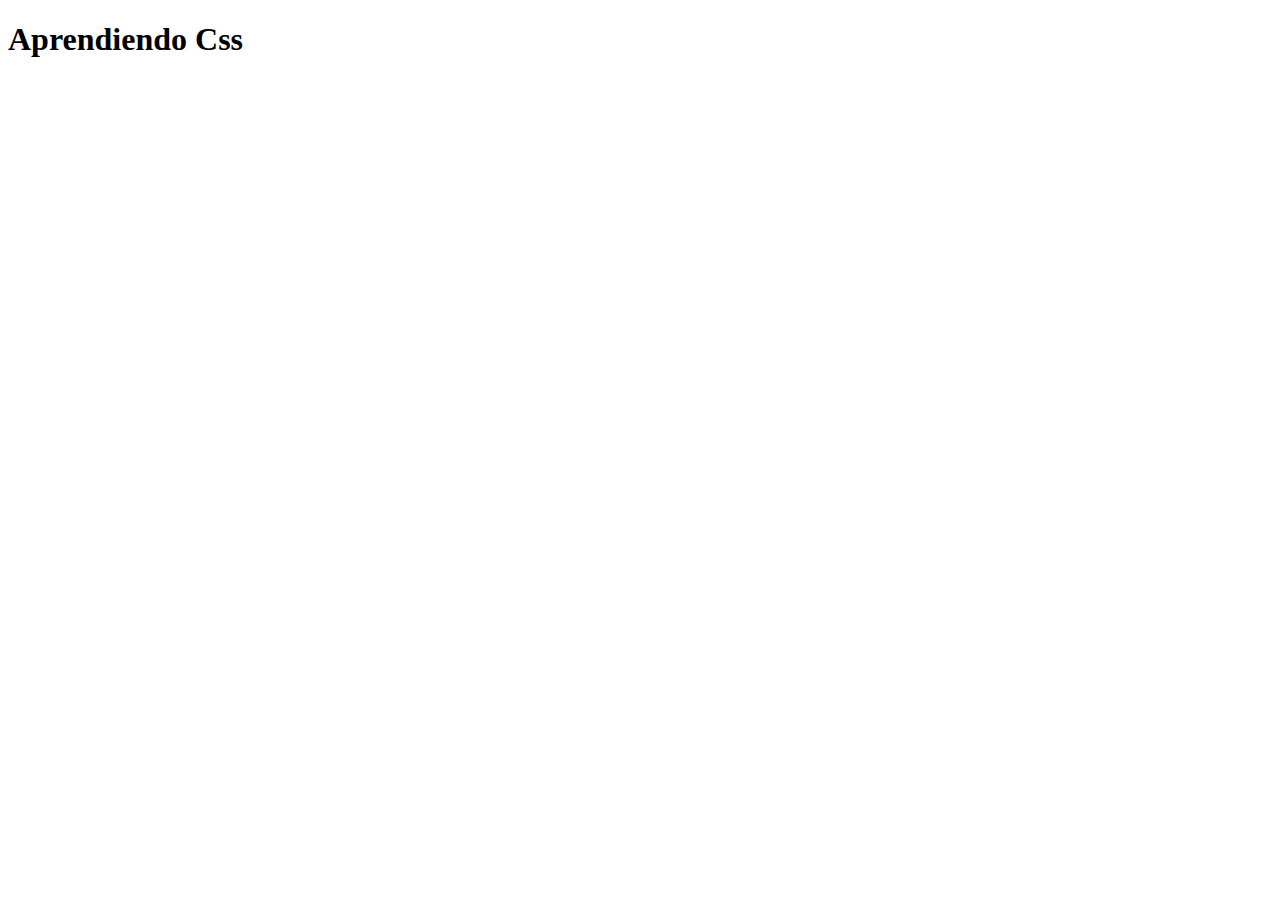
==== CSS/index.html @ 5d114463 "Ejercicios Dev" ====
<!DOCTYPE html>
<html lang="es">
<head>
    <meta charset="UTF-8">
    <meta http-equiv="X-UA-Compatible" content="IE=edge">
    <meta name="viewport" content="width=device-width, initial-scale=1.0">
    <title>Curso de CSS
    
    </title>
</head>
<body>
    <h1>Aprendiendo Css</h1>
</body>
</html>
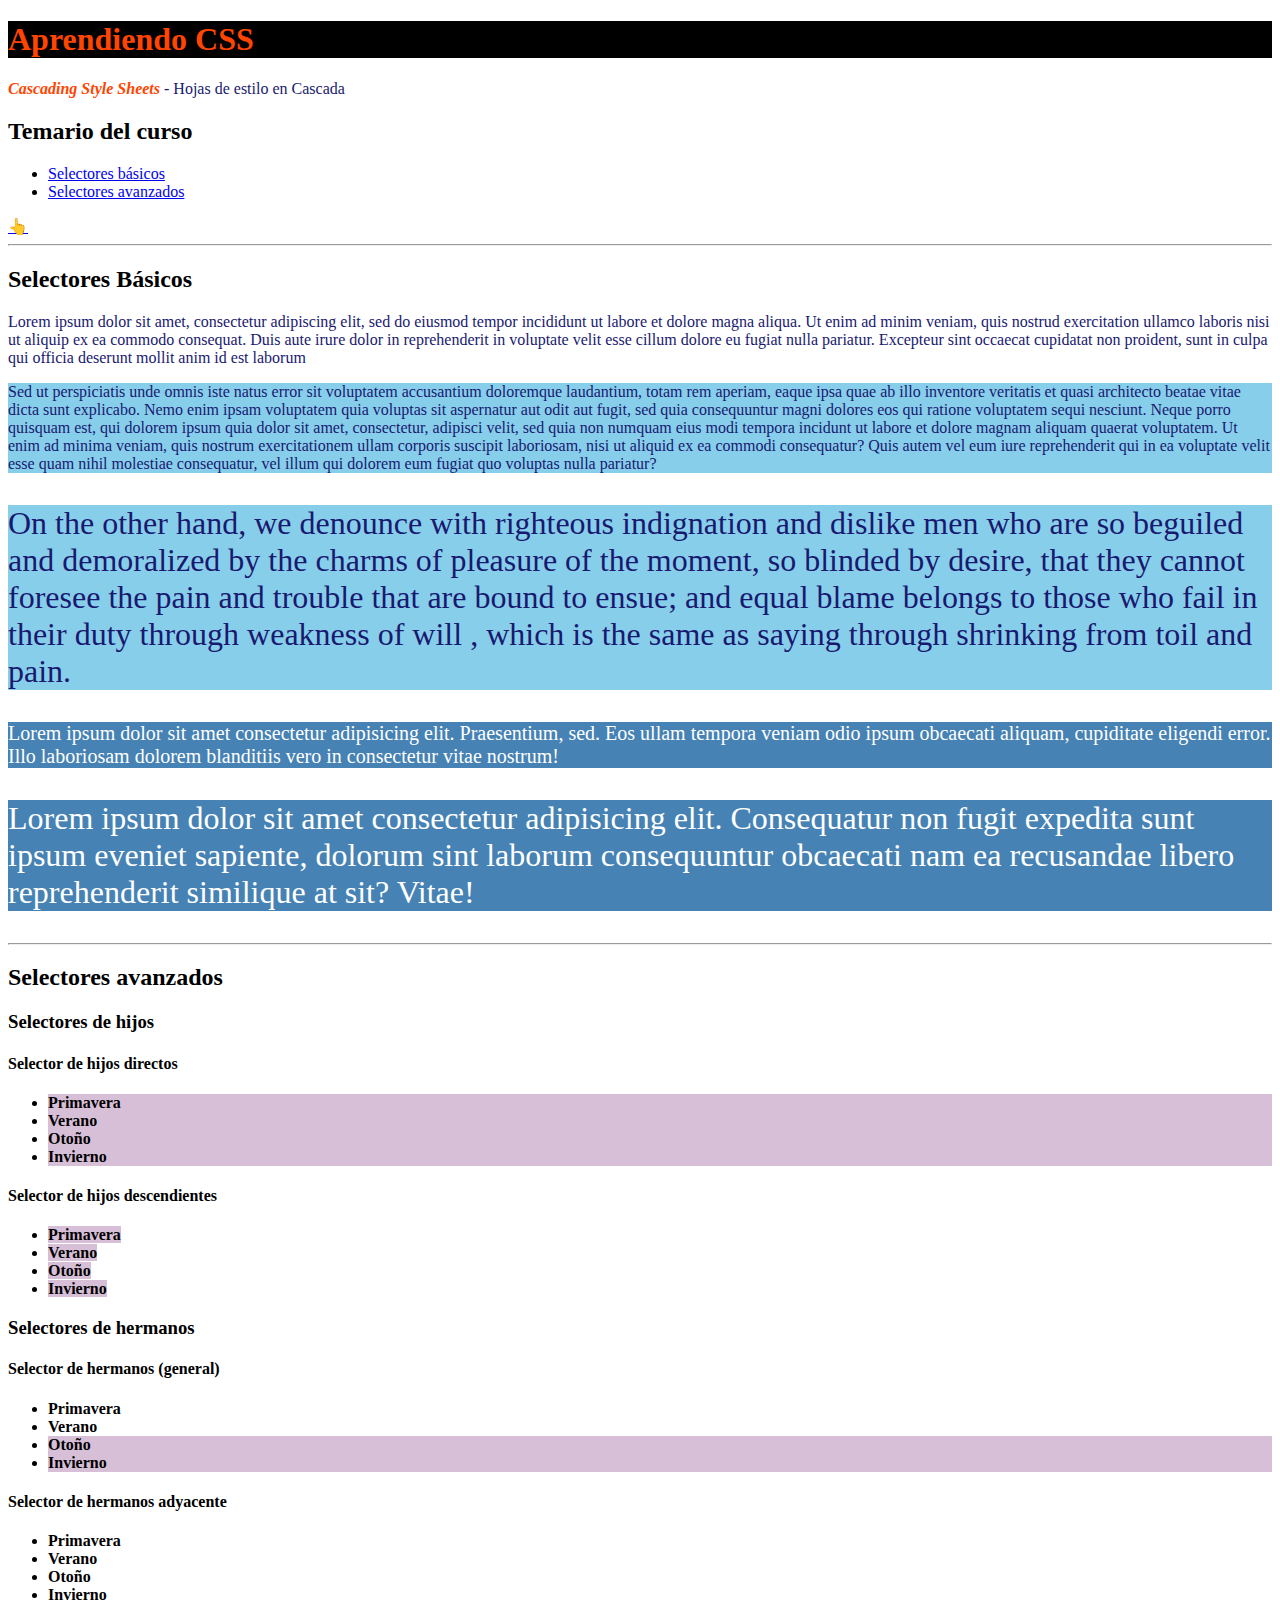
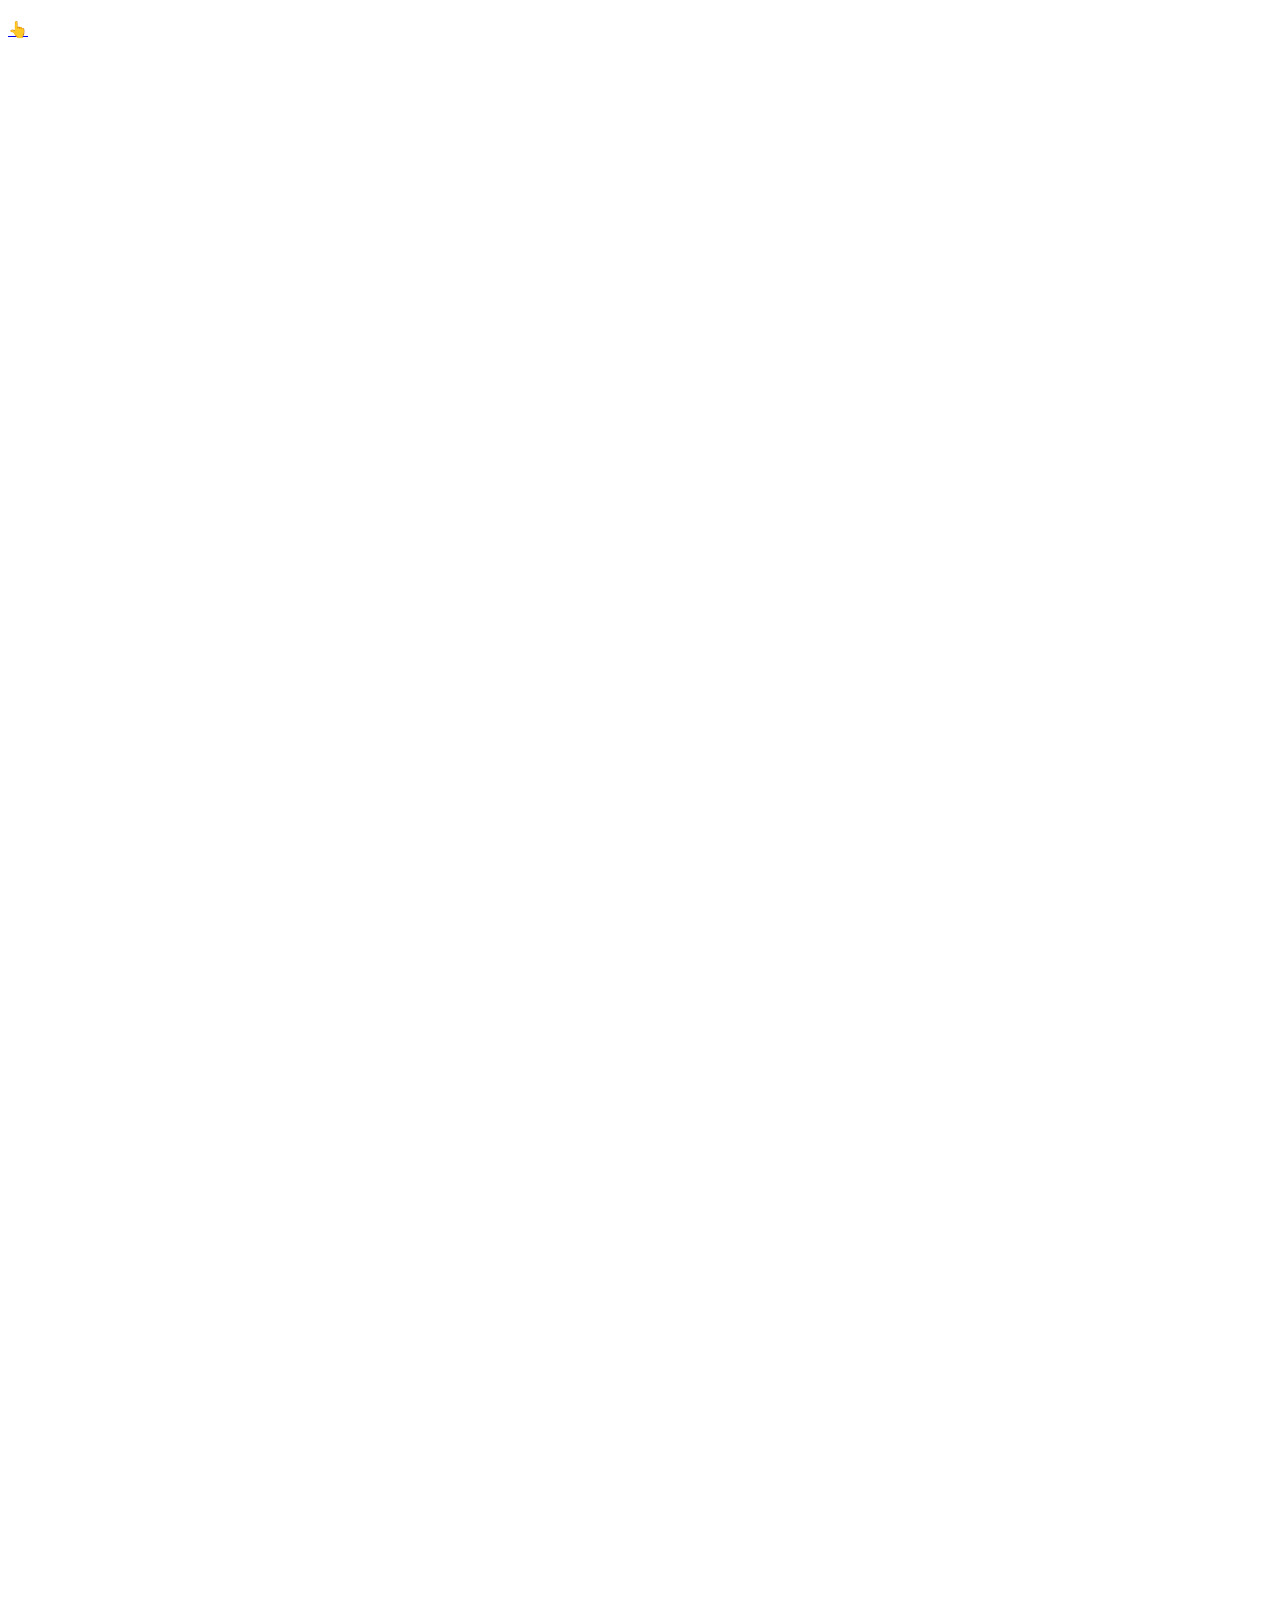
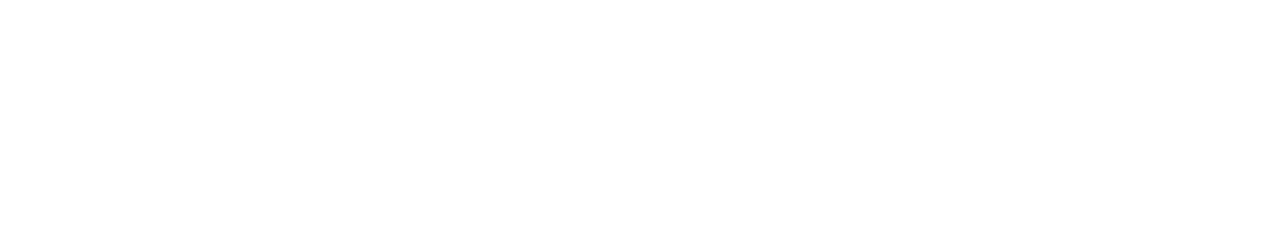
==== commit fb916ae0: "Ejercicios CSS" ====
--- a/CSS/index.html
+++ b/CSS/index.html
@@ -1,14 +1,112 @@
-<!DOCTYPE html>
-<html lang="es">
-<head>
-    <meta charset="UTF-8">
-    <meta http-equiv="X-UA-Compatible" content="IE=edge">
-    <meta name="viewport" content="width=device-width, initial-scale=1.0">
-    <title>Curso de CSS
+    <!DOCTYPE html>
+    <html lang="es">
+    <head>
+        <meta charset="UTF-8">
+        <meta http-equiv="X-UA-Compatible" content="IE=edge">
+        <meta name="viewport" content="width=device-width, initial-scale=1.0">
+        <!--Hoja externa-->
+        <title>Curso de CSS</title>
+        <link rel="stylesheet" href="Css/Styles.css">
+        
+       <!-- <style>
+            h1{
+                color: yellowgreen
+            }
+            Para estilos predefinidos -- mala práctica -- 
+            -- buena práctica -- hacer hoja de estilo externa = link rel=stylesheet href=hoja.css
+        </style> -->
+  
+    </head>
+
+    <body>
+        <article id="temario-css">
+            <h1>Aprendiendo CSS</h1>
+            <!--En linea-->
+                <p><i style="font-weight: bold; color:orangered">Cascading Style Sheets</i> - Hojas de estilo en Cascada</p>
+            <h2>Temario del curso</h2>
+            <ul>
+                <li> <a href="index.html#selectores-basicos">Selectores básicos</a></li>
+                <li> <a href="index.html#selectores-avanzados">Selectores avanzados</a></li>
+            </ul>
+
+            <a href="index.html#temario-css">👆</a>
+        </article>
+
+    <hr> <!--Esta etiqueta divide temas en un doc HTML-->
     
-    </title>
-</head>
-<body>
-    <h1>Aprendiendo Css</h1>
-</body>
-</html>+        <article id="selectores-basicos">
+            <h2>Selectores Básicos</h2>
+            <p>Lorem ipsum dolor sit amet, consectetur adipiscing elit, sed do eiusmod tempor incididunt ut labore et dolore magna aliqua. 
+            Ut enim ad minim veniam, quis nostrud exercitation ullamco laboris nisi ut aliquip ex ea commodo consequat. 
+            Duis aute irure dolor in reprehenderit in voluptate velit esse cillum dolore eu fugiat nulla pariatur. 
+            Excepteur sint occaecat cupidatat non proident, sunt in culpa qui officia deserunt mollit anim id est laborum</p>
+
+            <p id="parrafo-dos">Sed ut perspiciatis unde omnis iste natus error sit voluptatem accusantium doloremque laudantium, totam rem aperiam, 
+            eaque ipsa quae ab illo inventore veritatis et quasi architecto beatae vitae dicta sunt explicabo. 
+            Nemo enim ipsam voluptatem quia voluptas sit aspernatur aut odit aut fugit, sed quia consequuntur magni dolores eos qui ratione 
+            voluptatem sequi nesciunt. Neque porro quisquam est, qui dolorem ipsum quia dolor sit amet, consectetur, adipisci velit, 
+            sed quia non numquam eius modi tempora incidunt ut labore et dolore magnam aliquam quaerat voluptatem. Ut enim ad minima veniam, 
+            quis nostrum exercitationem ullam corporis suscipit laboriosam, nisi ut aliquid ex ea commodi consequatur? 
+            Quis autem vel eum iure reprehenderit qui in ea voluptate velit esse quam nihil molestiae consequatur, 
+            vel illum qui dolorem eum fugiat quo voluptas nulla pariatur?</p>
+        
+            <p class="text-32 bg-skyblue">On the other hand, we denounce with righteous indignation and dislike men who are so beguiled and demoralized by
+             the charms of pleasure of the moment, so blinded by desire, that they cannot foresee the pain and trouble that are bound to ensue; 
+             and equal blame belongs to those who fail in their duty through weakness of will
+            , which is the same as saying through shrinking from toil and pain.</p>
+            
+            <p class="text-20 bg-steelblue text-white">Lorem ipsum dolor sit amet consectetur adipisicing elit. Praesentium, sed. Eos ullam tempora 
+            veniam odio ipsum obcaecati aliquam, 
+            cupiditate eligendi error. Illo laboriosam dolorem blanditiis vero in consectetur vitae nostrum!</p>
+        
+            <p class="text-32 bg-steelblue text-white"> Lorem ipsum dolor sit amet consectetur adipisicing elit. Consequatur non fugit expedita 
+            sunt ipsum eveniet sapiente, dolorum sint laborum consequuntur obcaecati nam ea recusandae libero reprehenderit similique at sit? 
+            Vitae!</p>
+         </article>
+        
+        <hr>
+
+        <article id="selectores-avanzados">
+            <h2>Selectores avanzados</h2>
+            <h3>Selectores de hijos</h3>
+            <h4>Selector de hijos directos</h4>
+            <ul class="hijos-directos">
+                <li><b>Primavera</b></li>
+                <li><b>Verano</b></li>
+                <li><b>Otoño</b></li>
+                <li><b>Invierno</b></li>
+            </ul>
+
+            <h4>Selector de hijos descendientes</h4>
+            <ul class="hijos-descendientes">
+            <li><b>Primavera</b></li>
+            <li><b>Verano</b></li>
+            <li><b>Otoño</b></li>
+            <li><b>Invierno</b></li>
+            </ul>
+
+            <h3>Selectores de hermanos</h3>
+            <h4>Selector de hermanos (general)</h4>
+            <ul>
+            <li><b>Primavera</b></li>
+            <li class="hermanos-general"><b>Verano</b></li>
+            <li><b>Otoño</b></li>
+            <li><b>Invierno</b></li>
+            </ul>
+
+            <h4>Selector de hermanos adyacente</h4>
+            <ul>
+            <li><b>Primavera</b></li>
+            <li class="hermanos-adyacente"><b>Verano</b></li>
+            <li><b>Otoño</b></li>
+            <li><b>Invierno</b></li>
+            </ul>
+
+
+            <a href="index.html#temario-css">👆</a>
+        </article>
+
+    <br><br><br><br><br><br><br><br><br><br><br><br><br><br><br><br><br><br><br><br><br><br><br><br><br><br><br><br><br><br><br><br><br><br><br><br><br><br><br><br><br><br><br><br><br><br><br><br><br><br><br><br><br><br><br><br><br><br><br><br><br><br><br><br><br><br><br><br><br><br><br><br><br><br><br><br><br><br><br><br><br><br><br><br><br><br><br><br><br><br><br><br><br><br><br><br><br><br><br><br>
+
+    </body>
+    </html>--- a/CSS/Css/Styles.css
+++ b/CSS/Css/Styles.css
@@ -0,0 +1,84 @@
+/*
+Regla Css consta de 2 partes 
+1) Selector - Etiquetas , etc 
+2) Bloque de declaraciones 
+- Atributos - atributo: valor;
+atributo-de-mas-de-dos-palabras; otro-valor*/
+
+/*son mala practica porque son bloqueantes cuando el navegador lee este tipo de instruccion */
+@import url(otra-hoja.css);
+
+
+
+/* 
+Selectores Básicos:
+1)Etiquetas - son elementos html
+2)ID - atributo id - #
+3)Clases - atributo class - (.)
+*/
+
+/* Etiquetas :
+*/
+
+
+html {
+    scroll-behavior: smooth;
+}
+
+       
+
+h1 {
+    color: orangered;
+    background-color: black;
+}
+
+p {
+    color: midnightblue;
+}
+
+/* Estilos con id - - se los considera un antiPatrón */
+
+#parrafo-dos{
+    background-color: skyblue;
+}
+
+/* Class - pueden reutilizar código CSS
+-- Podés ordenarlas por orden alfabético para tenerlas mas a mano */
+
+.bg-skyblue{
+    background-color: skyblue;
+}
+
+.bg-steelblue{
+    background-color: steelblue;
+}
+
+.text-20 {
+font-size: 20px;
+}
+
+.text-32{
+    font-size: 32px;
+}
+
+.text-white {
+    color: white;
+}
+
+.hijos-directos >li {
+    background-color: thistle;
+}
+
+.hijos-descendientes b {
+    background-color: thistle;
+}
+
+/*Los selectores de hermanos se aplican a elementos hermanos y POR DEBAJO del selector de referencia*/
+
+.hermanos-general ~ li {
+    background-color: thistle;
+}
+
+.hermanos-adyacentes + li {
+    background-color: thistle;
+}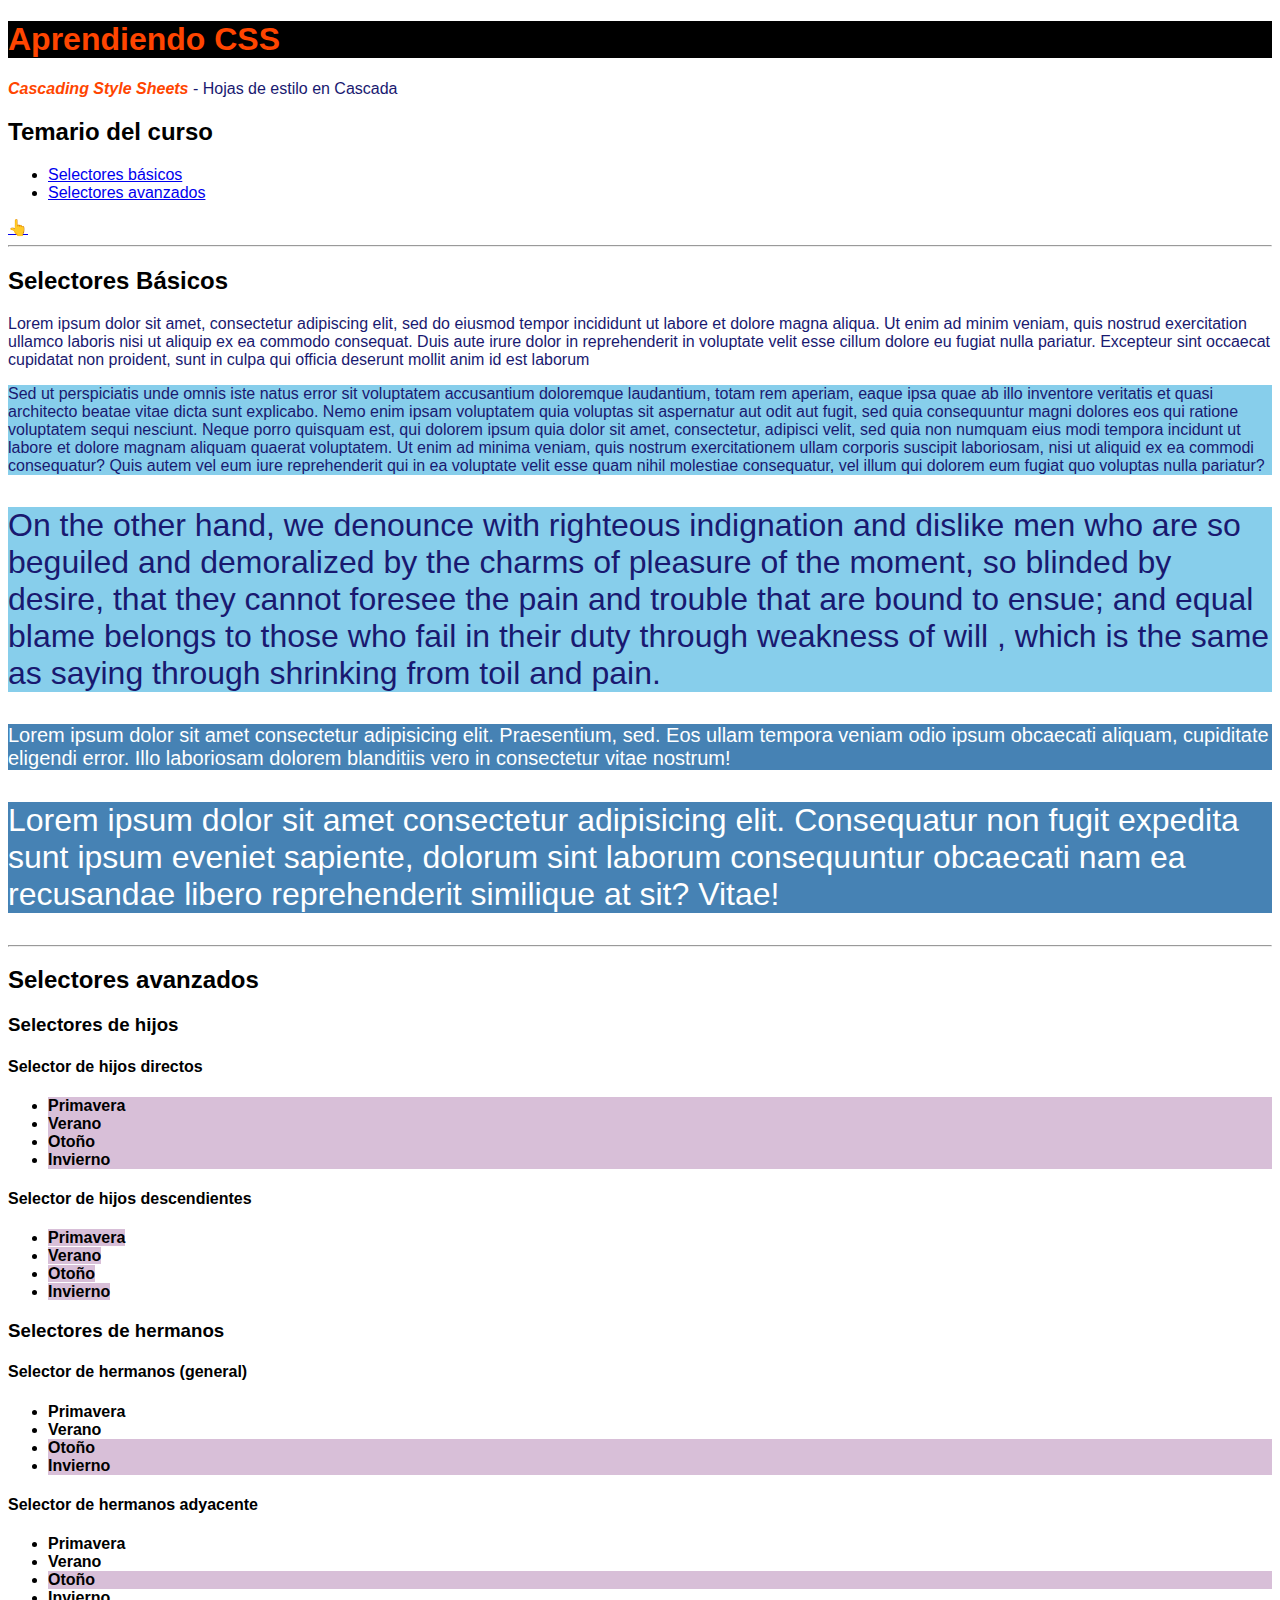
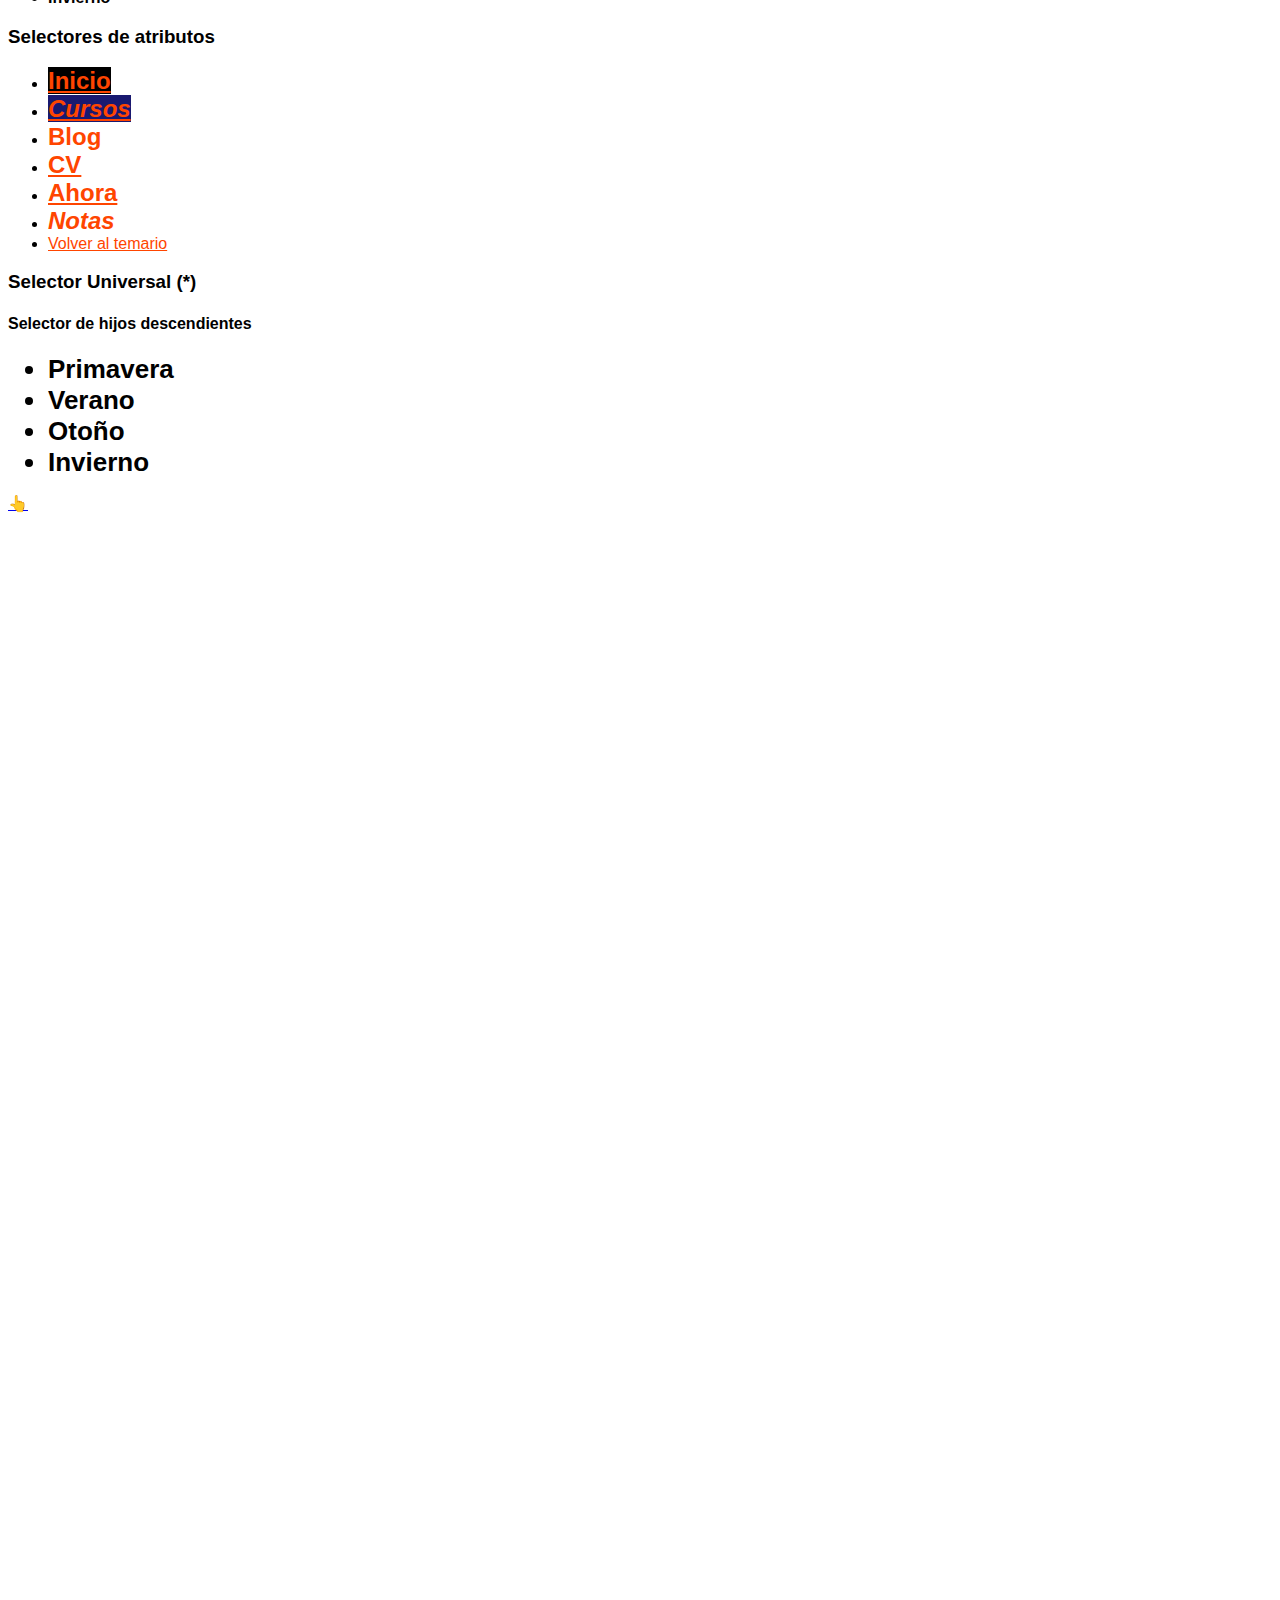
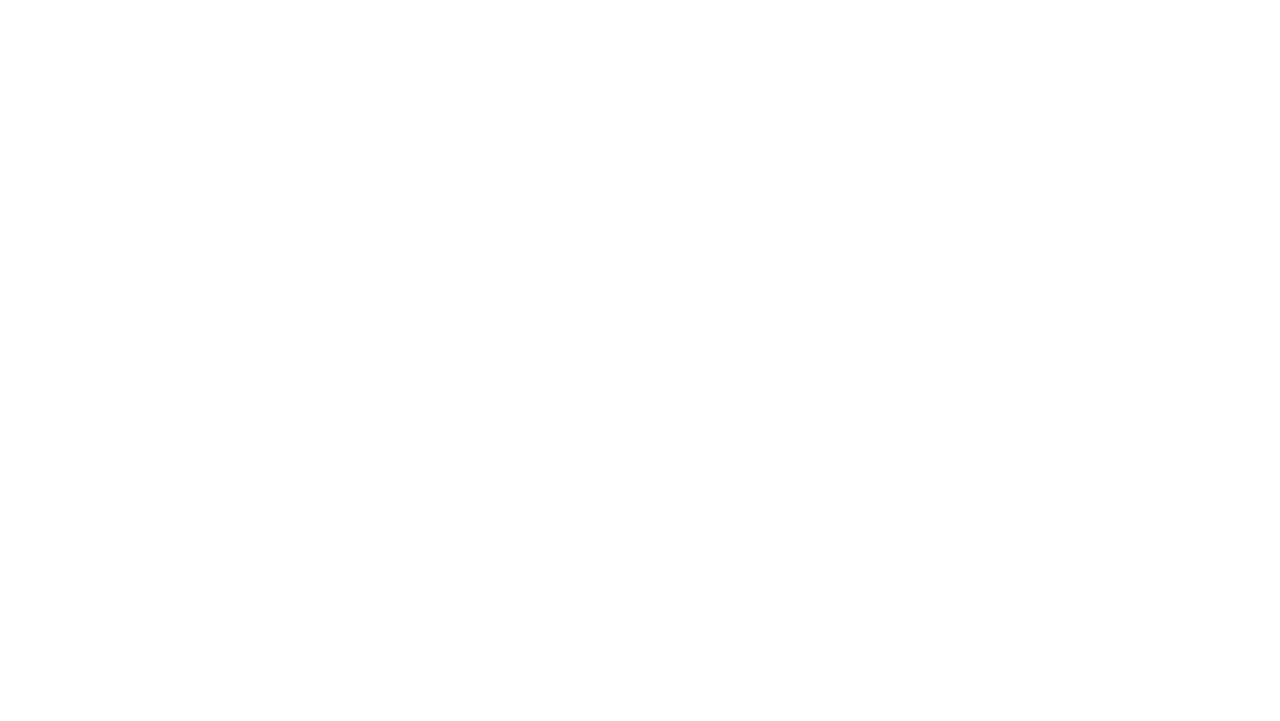
==== commit 2e571b90: "Ejercicios CSS" ====
--- a/CSS/index.html
+++ b/CSS/index.html
@@ -102,6 +102,28 @@
             <li><b>Invierno</b></li>
             </ul>
 
+            <h3>Selectores de atributos</h3>
+            <nav class="selectores-atributos">
+                <ul>
+                    <li><a href="https://jonmircha.com/" target="_blank">Inicio</a>
+                    <li><a class="menu-item cursos button" href="https://jonmircha.com/cursos" target="_blank">Cursos</a>
+                    <li><a href="http://jonmircha.com/blog" target="_blank">Blog</a>
+                    <li><a href="https://jonmircha.com/cv" target="_blank">CV</a>    
+                    <li><a class="menu item ahora button"href="https://jonmircha.com/ahora" target="_blank">Ahora</a>
+                    <li><a class="menu-item notas button"href="http://jonmircha.com/notas" target="_blank">Notas</a>
+                    <li><a href="index.html#temario-css">Volver al temario</a>
+                </ul>
+            </nav>
+            <h3>Selector Universal (*)</h3>
+            <h4>Selector de hijos descendientes</h4>
+                <ul class="selector-universal">
+                <li><b>Primavera</b></li>
+                <li><b>Verano</b></li>
+                <li><b>Otoño</b></li>
+                <li><b>Invierno</b></li>
+            </ul>
+
+
 
             <a href="index.html#temario-css">👆</a>
         </article>
--- a/CSS/Css/Styles.css
+++ b/CSS/Css/Styles.css
@@ -75,10 +75,66 @@
 
 /*Los selectores de hermanos se aplican a elementos hermanos y POR DEBAJO del selector de referencia*/
 
+/*General - todos los que estan por debajo*/
+
 .hermanos-general ~ li {
     background-color: thistle;
 }
 
-.hermanos-adyacentes + li {
+/*adyacente - solo el que esta adyacente por debajo*/
+
+.hermanos-adyacente + li {
     background-color: thistle;
-}+}
+
+/*Selectores por atrtibutos*/
+
+.selectores-atributos a[href] {
+    color: orangered;
+}
+
+.selectores-atributos a[target="_blank"] {
+    font-weight: bold;
+}
+
+/*el comodin * se aplica cuando el atributo contiene el texto citado en cualquier parte */
+
+.selectores-atributos a[href*="jonmircha"] {
+    font-size: 24px;
+}
+
+/*el comodin ^ se aplica cuando el atributo contiene el texto citado al inicio */
+
+.selectores-atributos a[href^="http://"] {
+    text-decoration: none;
+}
+
+/*el comodin $ se aplica cuando el atributo contiene el texto citado al final */
+
+.selectores-atributos a[href$=".com/"] {
+    background-color: black;
+}
+
+/*el comodin ~ se aplica cuando el atributo contiene el texto citado en una lista separada por espacios */
+
+.selectores-atributos a[class~="cursos"] {
+    background-color: midnightblue;
+}
+
+/*el comodin | se aplica cuando el atributo contiene el texto citado en una lista separada por espacios y la palabra luego tenga un guión medio - */
+
+.selectores-atributos a[class|="menu"] {
+    font-style: italic;
+}
+
+/*Selector universal (*) */
+
+* {
+    font-family: 'Trebuchet MS', 'Lucida Sans Unicode', 'Lucida Grande', 'Lucida Sans', sans-serif
+}
+
+.selector-universal * {
+    font-size: 26px;
+}
+
+
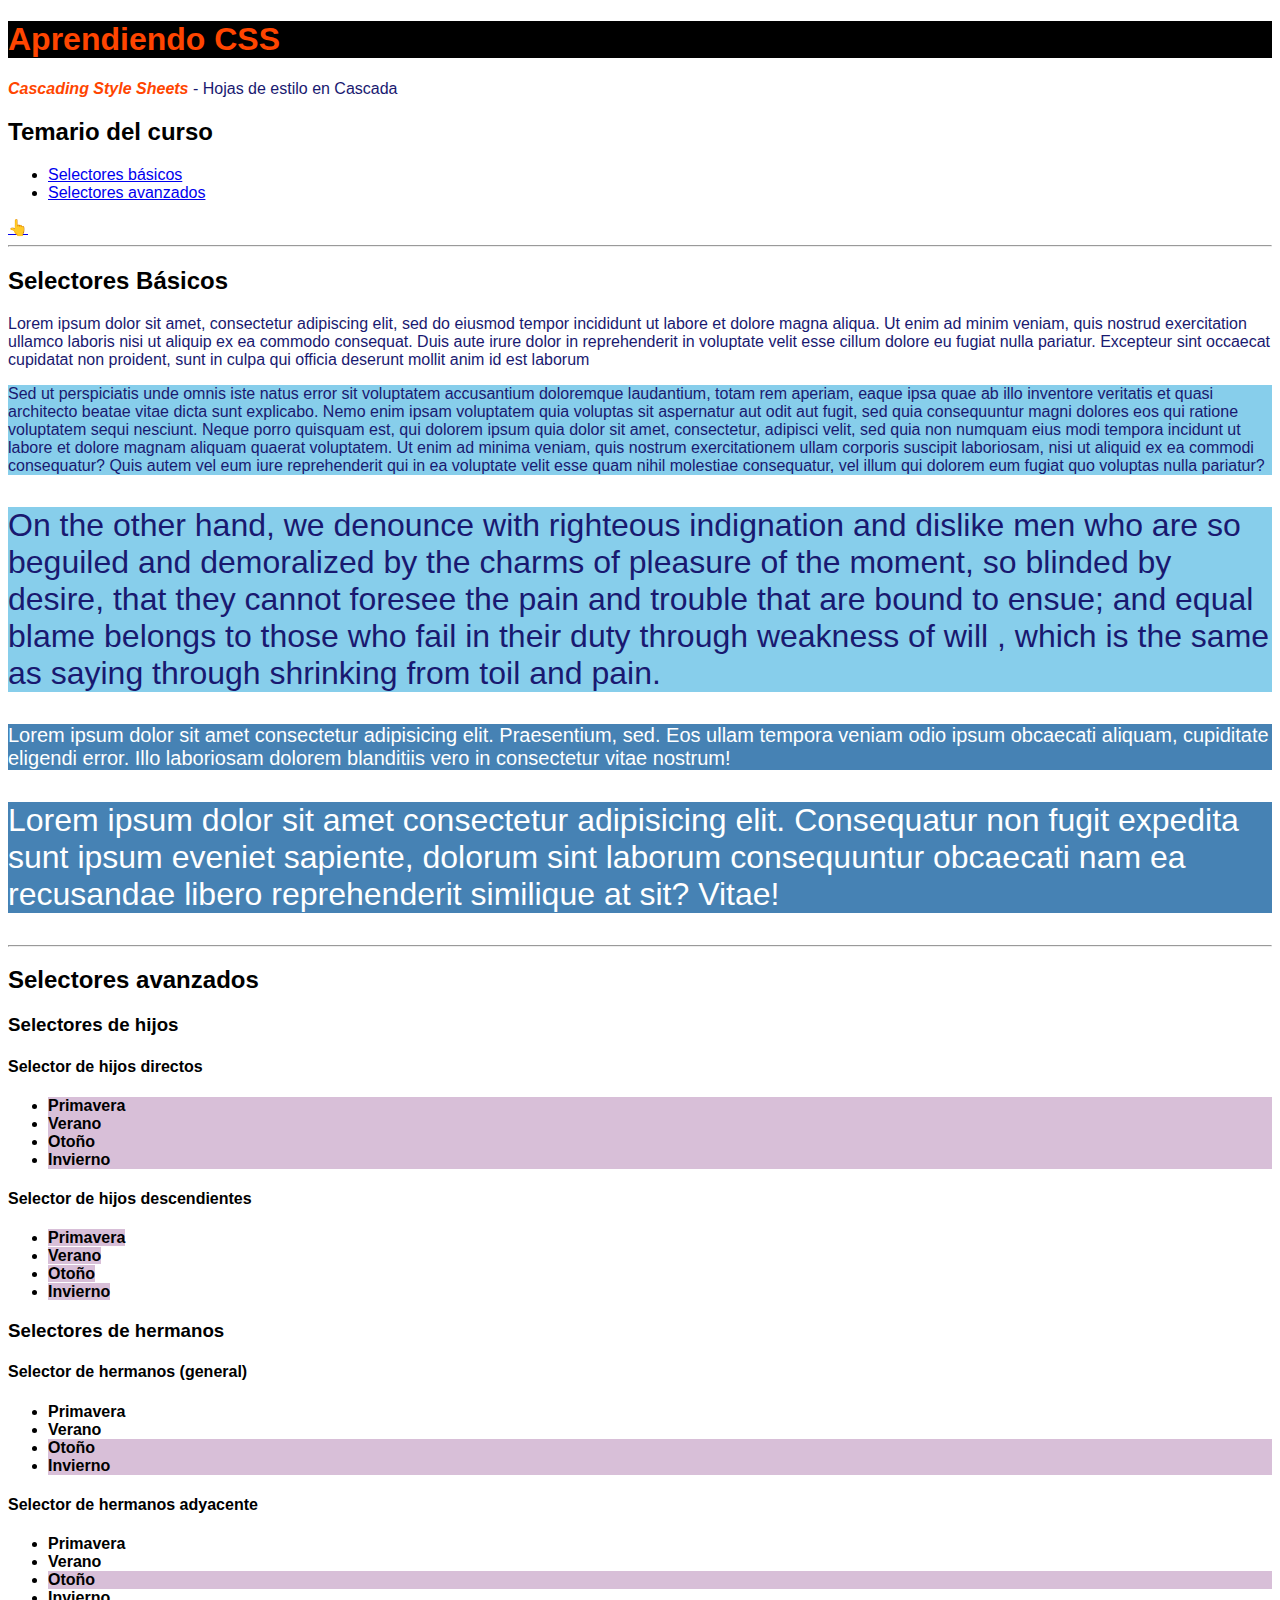
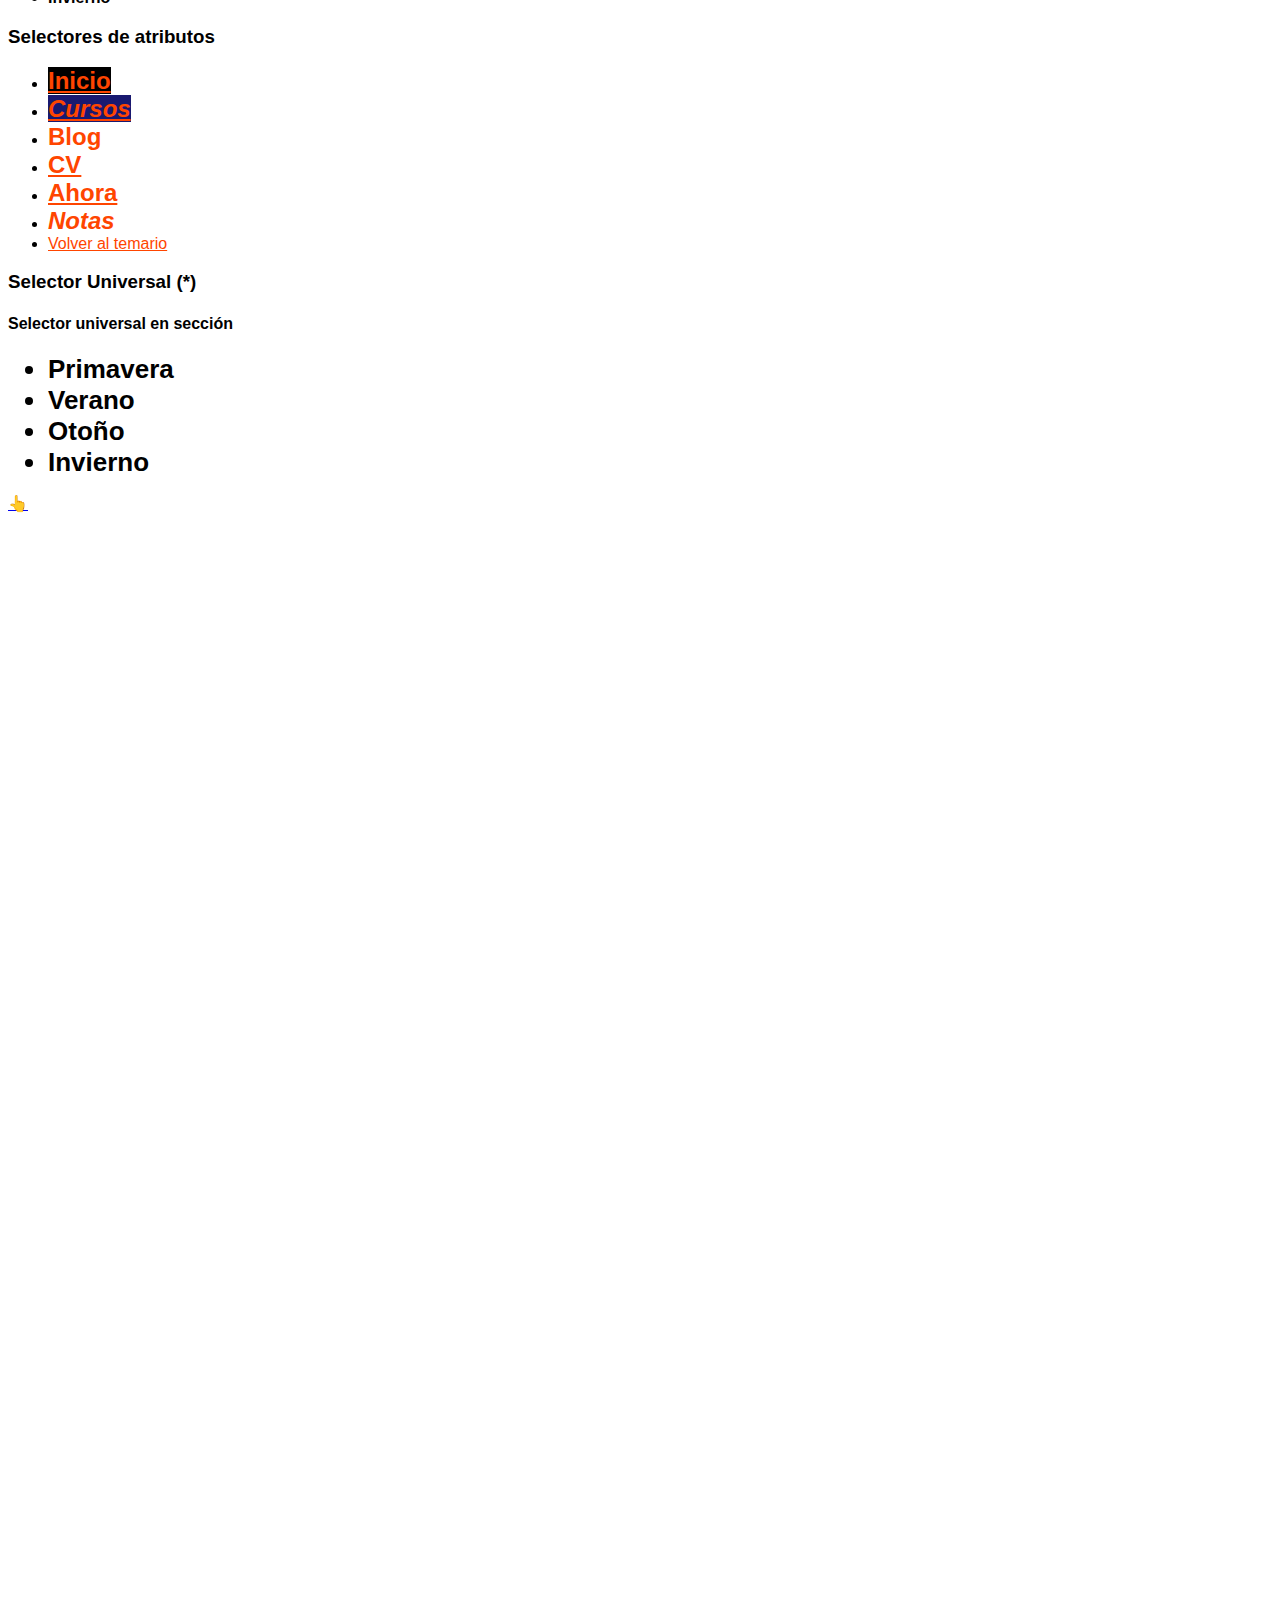
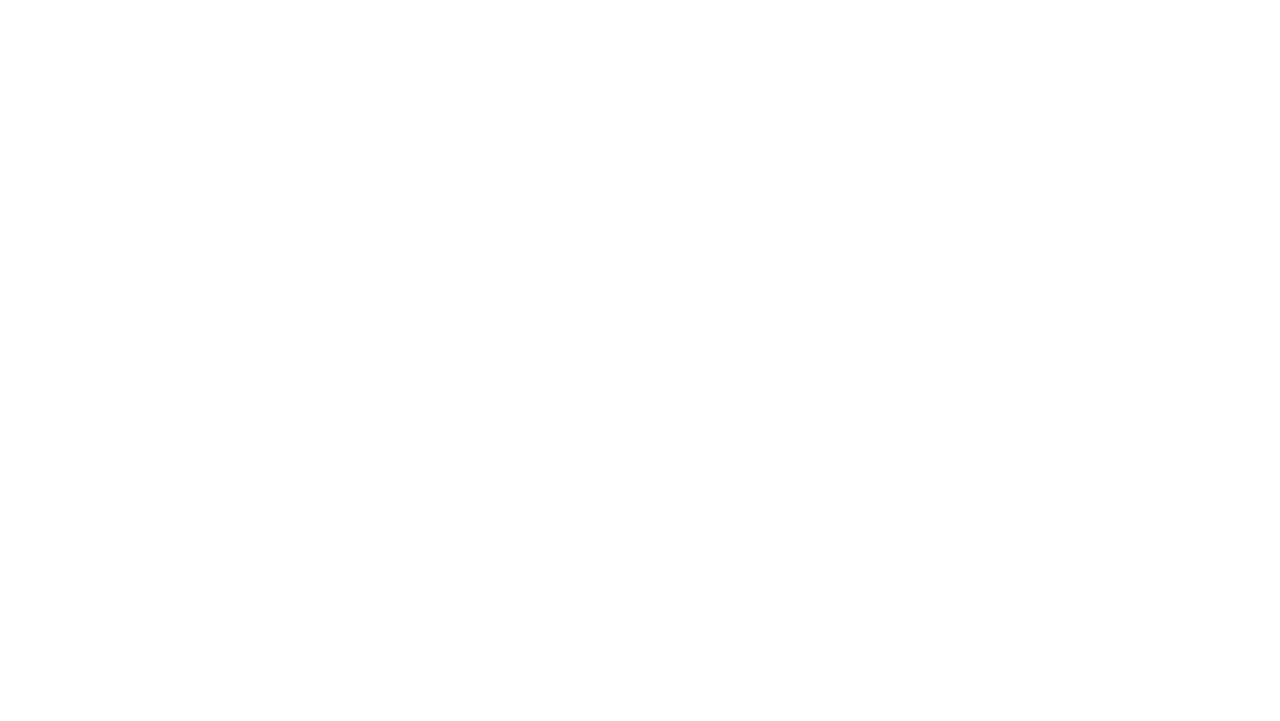
==== commit 32dceb72: "Practicas CSS" ====
--- a/CSS/index.html
+++ b/CSS/index.html
@@ -115,7 +115,7 @@
                 </ul>
             </nav>
             <h3>Selector Universal (*)</h3>
-            <h4>Selector de hijos descendientes</h4>
+            <h4>Selector universal en sección</h4>
                 <ul class="selector-universal">
                 <li><b>Primavera</b></li>
                 <li><b>Verano</b></li>
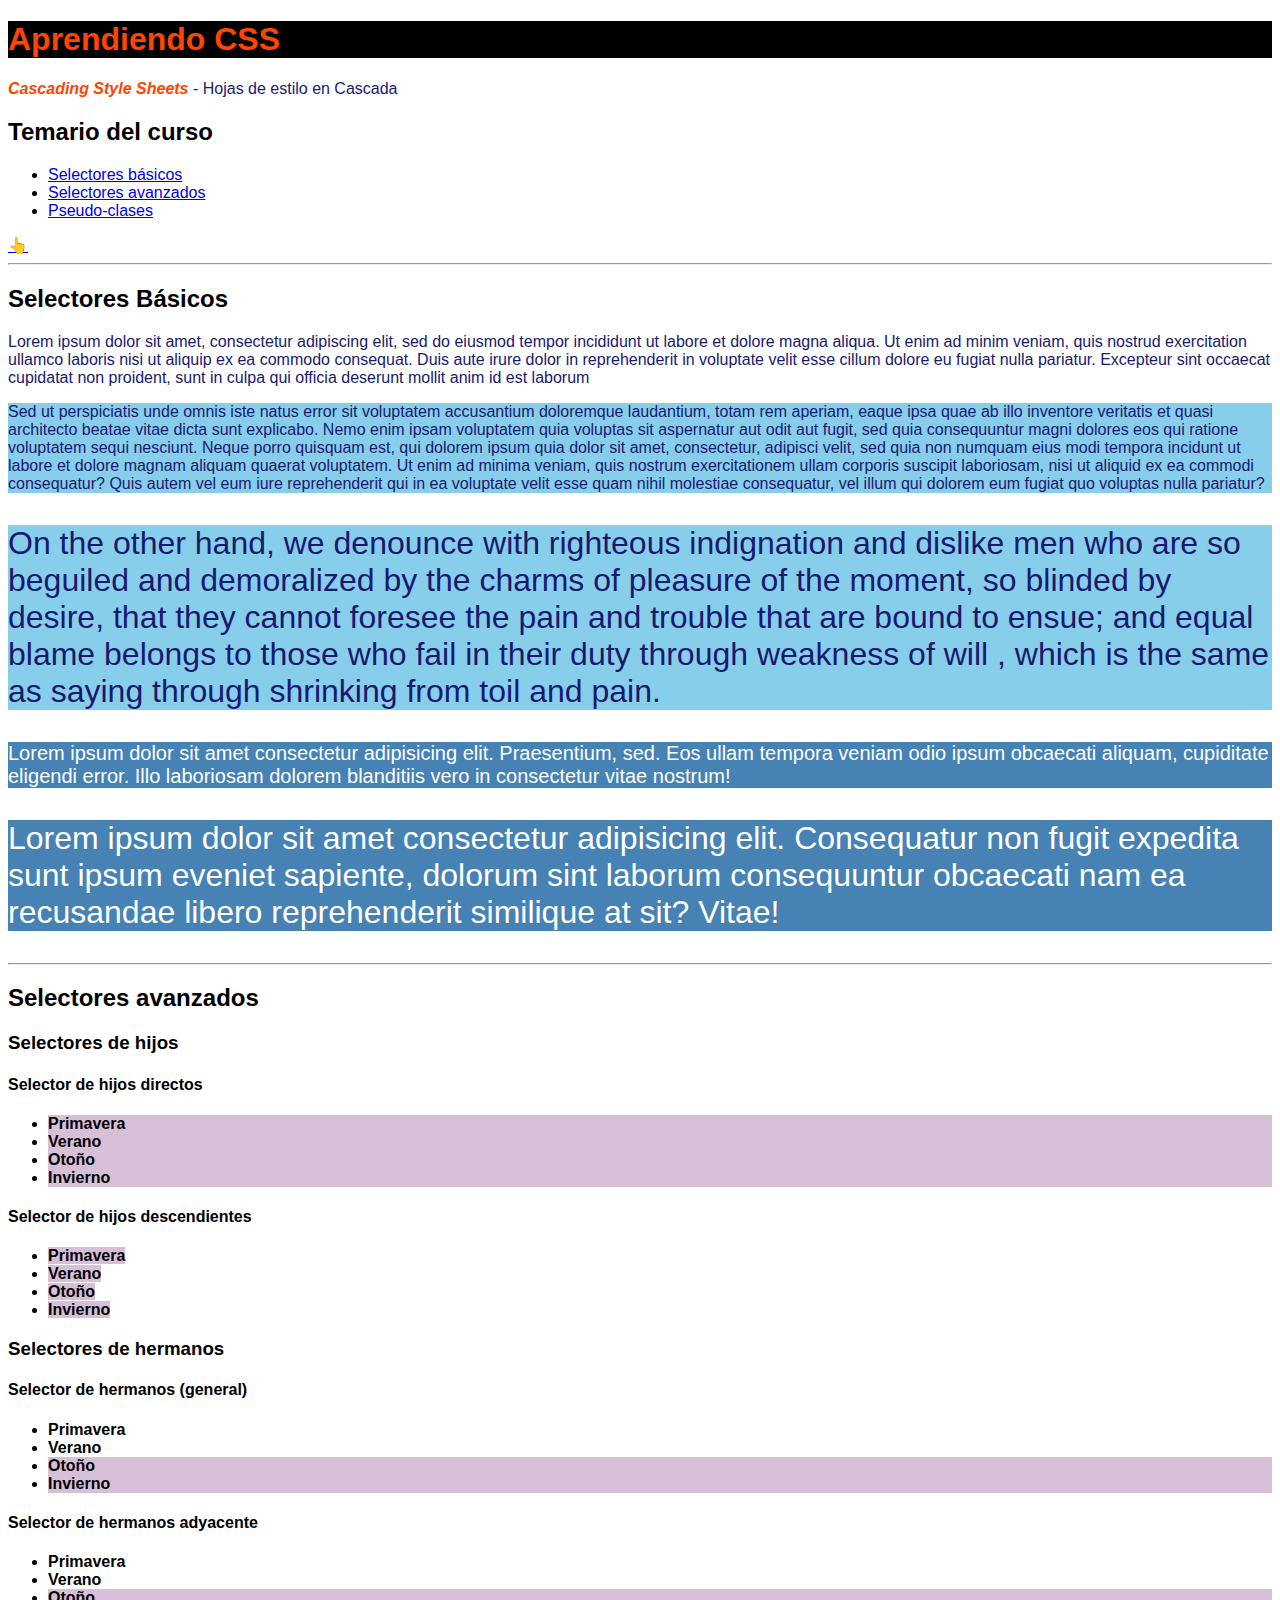
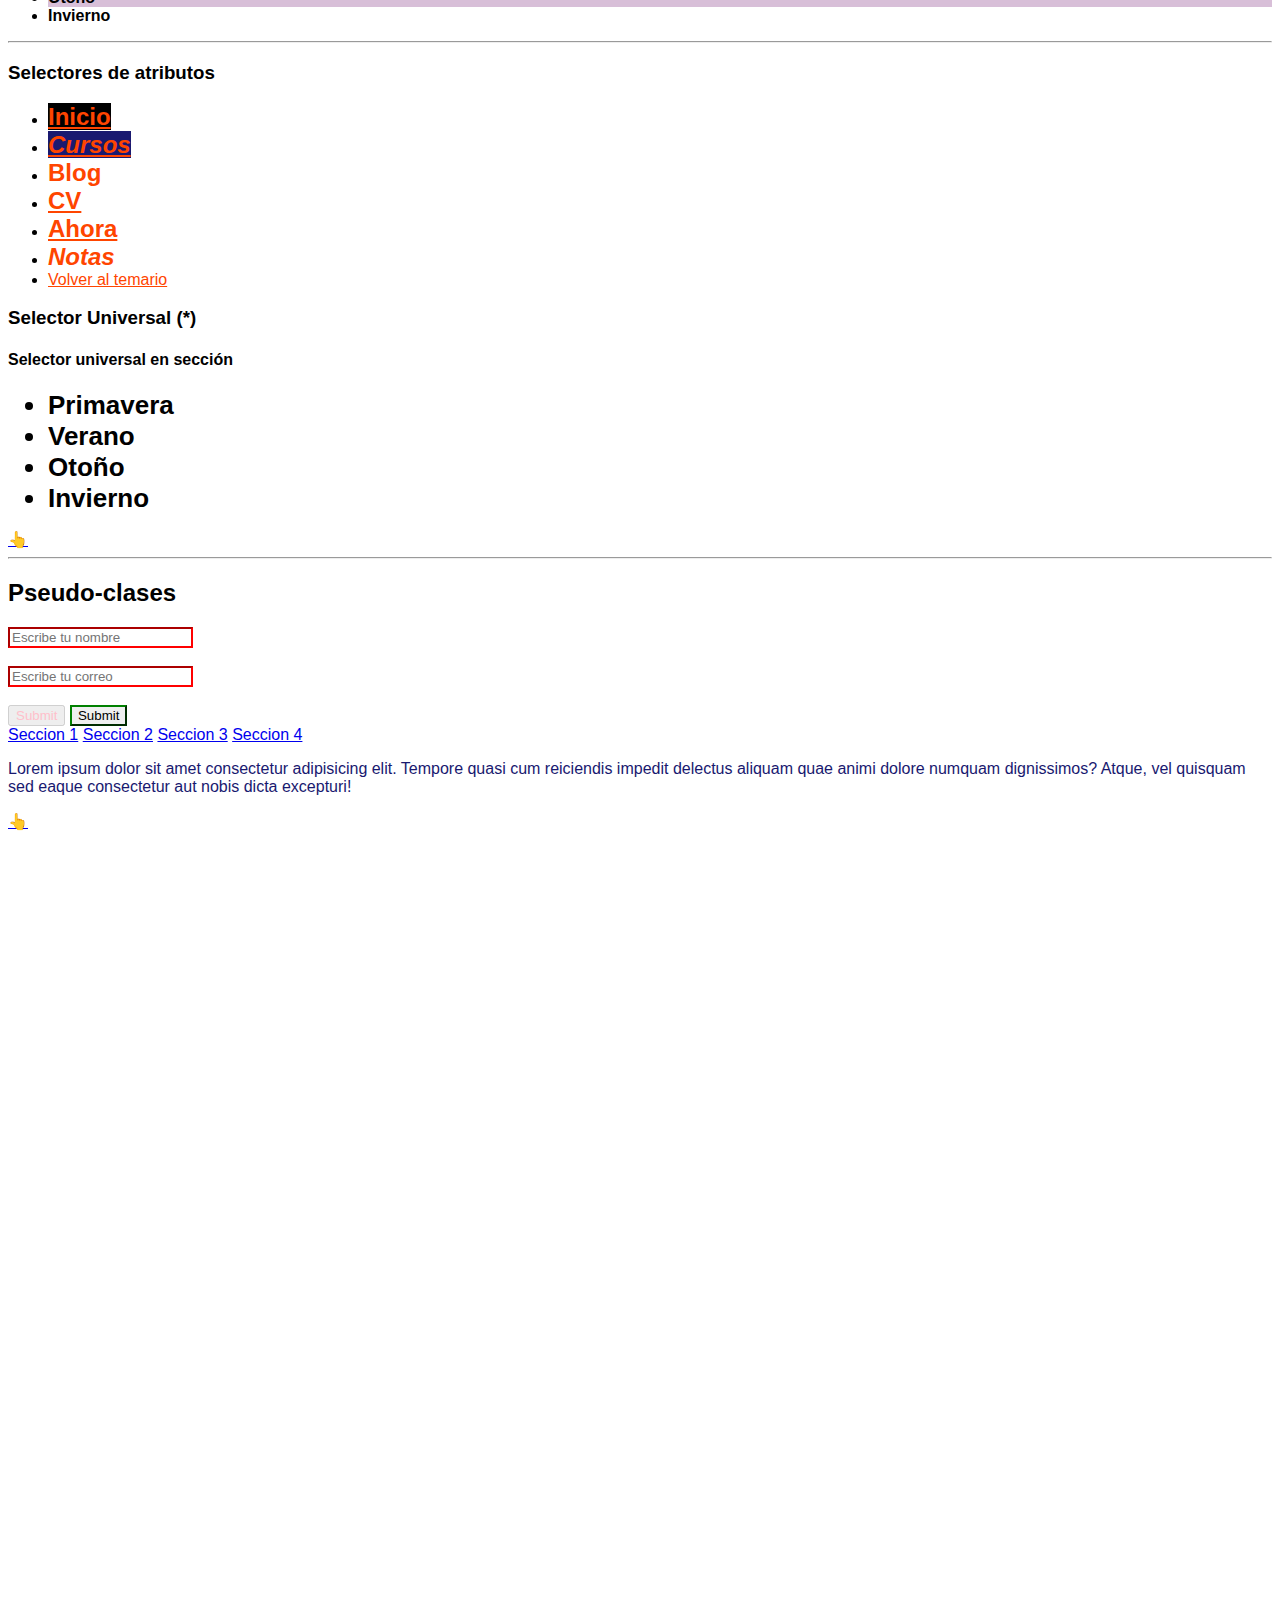
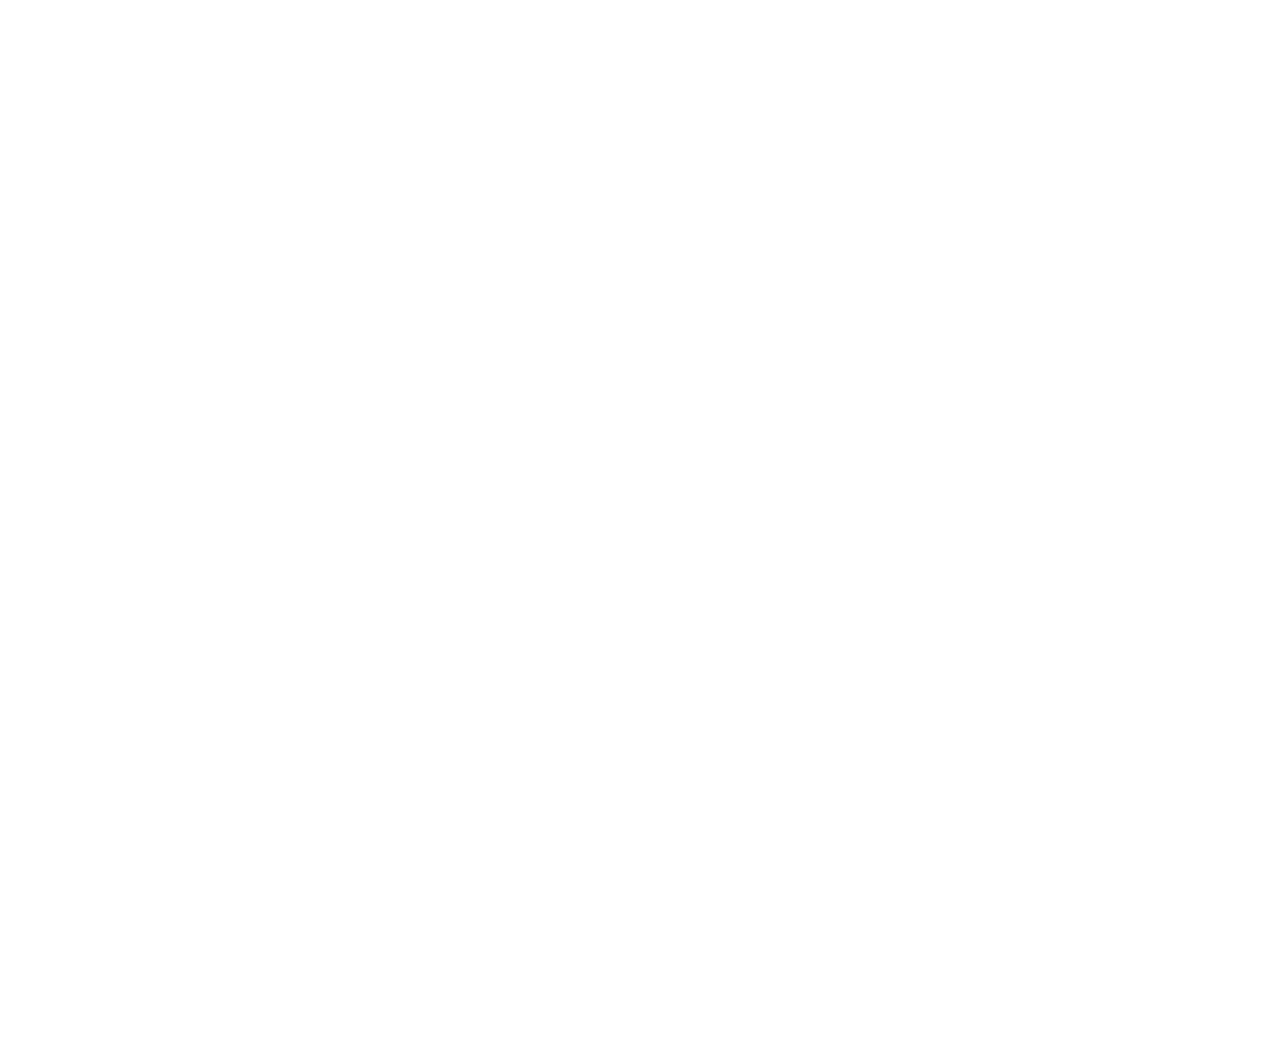
==== commit 46d01dd8: "Practicas CSS" ====
--- a/CSS/index.html
+++ b/CSS/index.html
@@ -27,6 +27,7 @@
             <ul>
                 <li> <a href="index.html#selectores-basicos">Selectores básicos</a></li>
                 <li> <a href="index.html#selectores-avanzados">Selectores avanzados</a></li>
+                <li> <a href="index.html#pseudo-clases">Pseudo-clases</a></li>
             </ul>
 
             <a href="index.html#temario-css">👆</a>
@@ -102,6 +103,8 @@
             <li><b>Invierno</b></li>
             </ul>
 
+            <hr>
+
             <h3>Selectores de atributos</h3>
             <nav class="selectores-atributos">
                 <ul>
@@ -122,10 +125,33 @@
                 <li><b>Otoño</b></li>
                 <li><b>Invierno</b></li>
             </ul>
+            <a href="index.html#temario-css">👆</a>
+        </article>
+        
+        <hr>
 
+        <article id="pseudo-clases">
+            <h2>Pseudo-clases</h2>
+            <form class="form-pseudoclases">
+                <input type="text" name="name" placeholder="Escribe tu nombre" required>
+                <br><br>
+                <input type="email" name="correo" placeholder="Escribe tu correo" required>
+                <br><br>
+                <input type="submit" disabled>
+                <input type="submit">
+            </form>
+            <nav class="menu-pseudoclases">
+                <a href="seccion #1">Seccion 1</a>
+                <a href="seccion #2">Seccion 2</a>
+                <a href="seccion #3">Seccion 3</a>
+                <a href="seccion #4">Seccion 4</a>
+            </nav>
+            <p class="p-pseudoclases">
+                Lorem ipsum dolor sit amet consectetur adipisicing elit. Tempore quasi cum reiciendis impedit delectus aliquam quae animi 
+                dolore numquam dignissimos? 
+                Atque, vel quisquam sed eaque consectetur aut nobis dicta excepturi!</p>
 
-
-            <a href="index.html#temario-css">👆</a>
+            <a href="index.html#temario-css">👆</a>   
         </article>
 
     <br><br><br><br><br><br><br><br><br><br><br><br><br><br><br><br><br><br><br><br><br><br><br><br><br><br><br><br><br><br><br><br><br><br><br><br><br><br><br><br><br><br><br><br><br><br><br><br><br><br><br><br><br><br><br><br><br><br><br><br><br><br><br><br><br><br><br><br><br><br><br><br><br><br><br><br><br><br><br><br><br><br><br><br><br><br><br><br><br><br><br><br><br><br><br><br><br><br><br><br>
--- a/CSS/Css/Styles.css
+++ b/CSS/Css/Styles.css
@@ -137,4 +137,48 @@
     font-size: 26px;
 }
 
+/*Pseudo-Clases : dan estilo dependiendo del contexto, posicion o estado del elemento
+https://developer.mozilla.org/es/docs/Web/CSS/Pseudo-elements
+ */
 
+.form-pseudoclases *:required{
+    border-color: yellow;
+}
+
+.form-pseudoclases *:valid{
+    border-color: green;
+}
+
+.form-pseudoclases *:invalid{
+    border-color: red;
+}
+
+.form-pseudoclases *:focus{
+    color: skyblue;
+}
+
+.form-pseudoclases *:disabled{
+    color: pink;
+}
+
+/*------------hover cuando te pones encima del elemento---------------------------------
+
+:active
+:link
+:hover
+:active
+
+*/
+
+.menu-pseudoclases a:visited{
+    color: olive;
+}
+
+
+.menu-pseudoclases a:hover{
+    color: orange;
+}
+
+.p-pseudoclases:hover{
+    font-size: 20px;
+}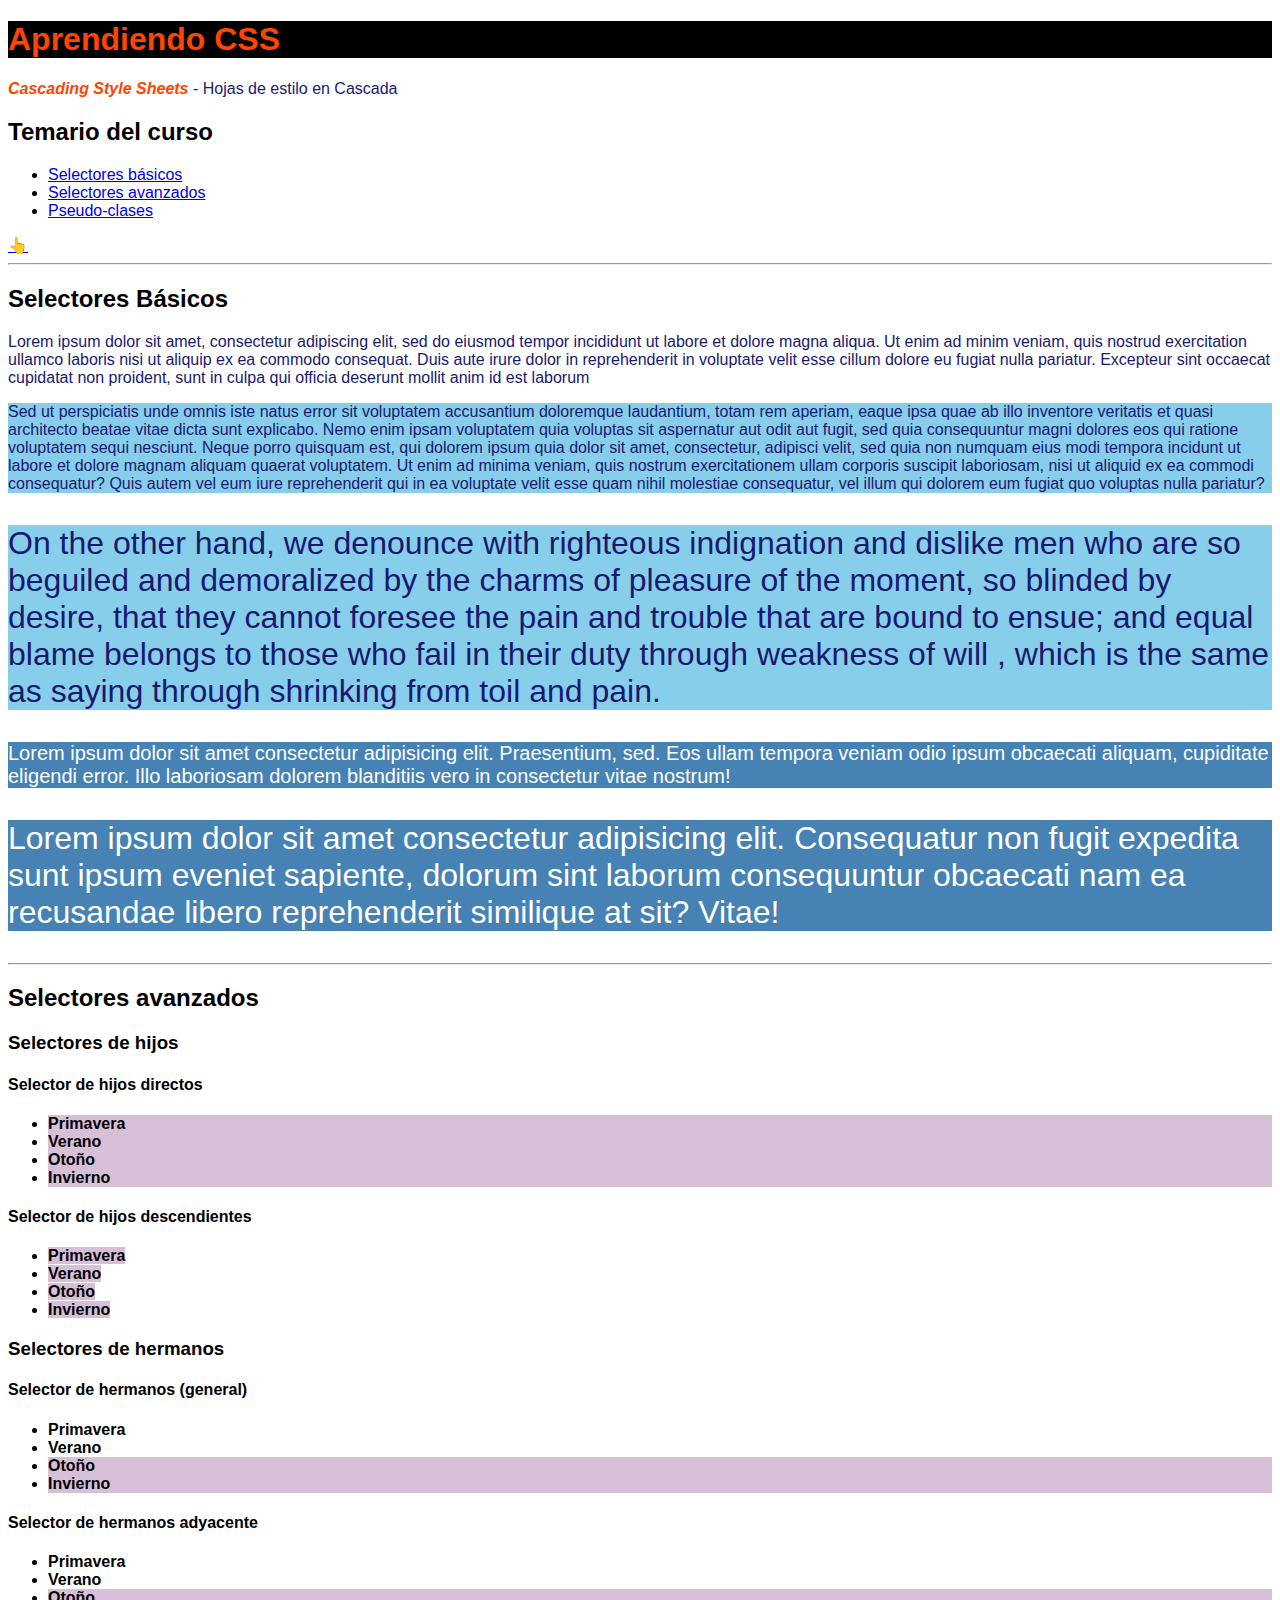
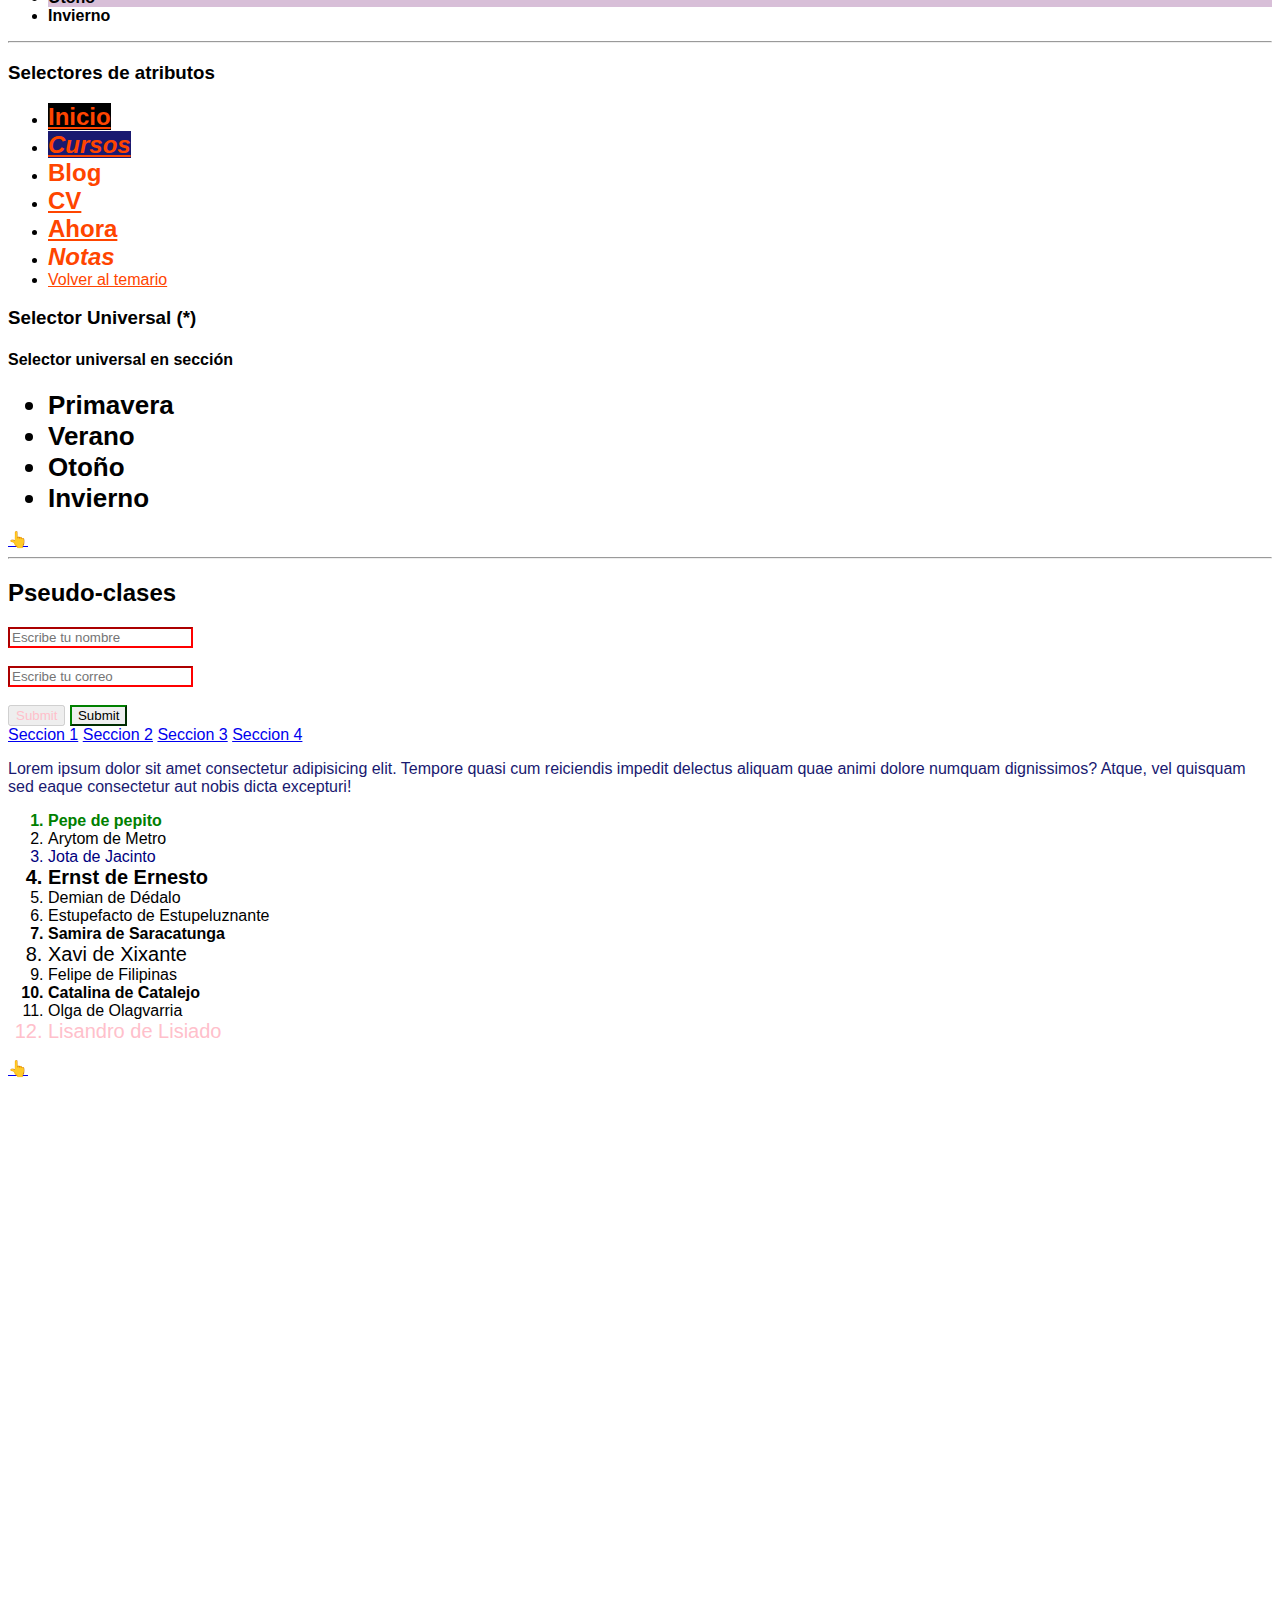
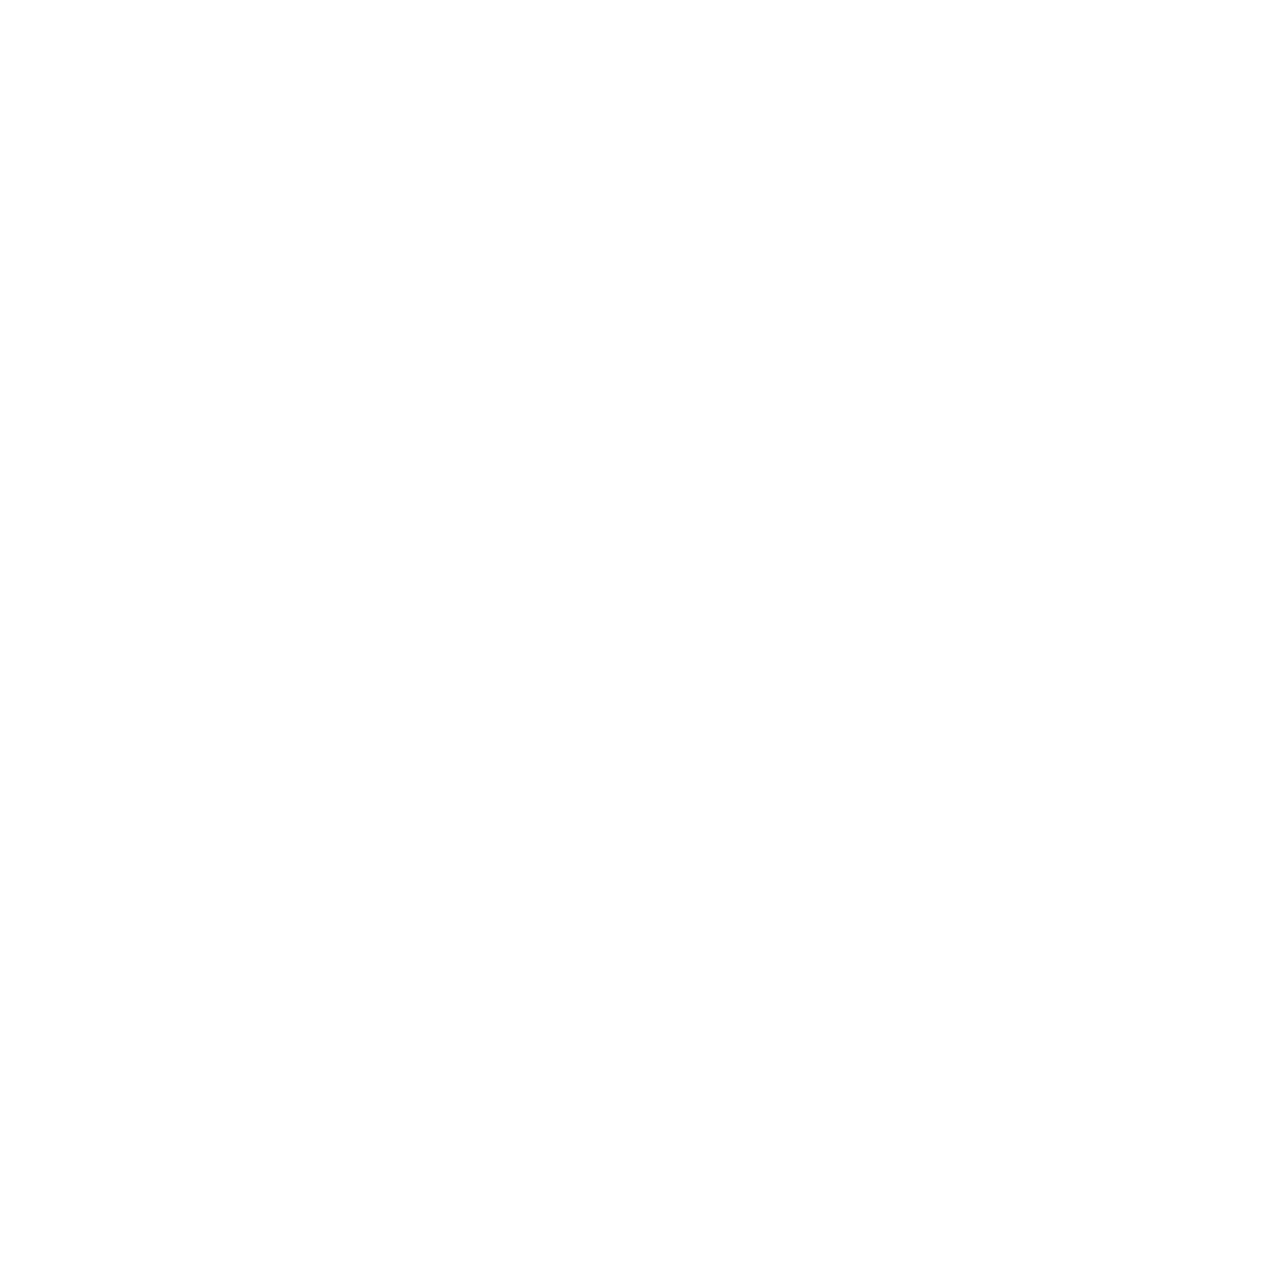
==== commit 4ec279f7: "Practicas CSS" ====
--- a/CSS/index.html
+++ b/CSS/index.html
@@ -151,6 +151,21 @@
                 dolore numquam dignissimos? 
                 Atque, vel quisquam sed eaque consectetur aut nobis dicta excepturi!</p>
 
+            <ol class="lista-pseudoclases">
+                <li>Pepe de pepito</li>
+                <li>Arytom de Metro</li>
+                <li>Jota de Jacinto</li>
+                <li>Ernst de Ernesto</li>
+                <li>Demian de Dédalo</li>
+                <li>Estupefacto de Estupeluznante</li>
+                <li>Samira de Saracatunga</li>
+                <li>Xavi de Xixante</li>
+                <li>Felipe de Filipinas</li>
+                <li>Catalina de Catalejo</li>
+                <li>Olga de Olagvarria</li>
+                <li>Lisandro de Lisiado</li>
+            </ol>
+
             <a href="index.html#temario-css">👆</a>   
         </article>
 
--- a/CSS/Css/Styles.css
+++ b/CSS/Css/Styles.css
@@ -181,4 +181,32 @@
 
 .p-pseudoclases:hover{
     font-size: 20px;
+}
+
+/* marcar target - cuando aparrece el target en la url de la pagina - */
+
+#temario-css:target{
+    background-color: lightgreen;
+}
+
+/* pseudoclases por posicion y tipo */
+
+.lista-pseudoclases li:first-child {
+    color: green;
+}
+
+.lista-pseudoclases li:last-child {
+color: pink;
+}
+
+.lista-pseudoclases li:nth-child(3) {
+    color: navy;
+}
+
+.lista-pseudoclases li:nth-child(4n) {
+font-size: 20px;
+}
+
+.lista-pseudoclases li:nth-child(3n+1) {
+    font-weight: bold;
 }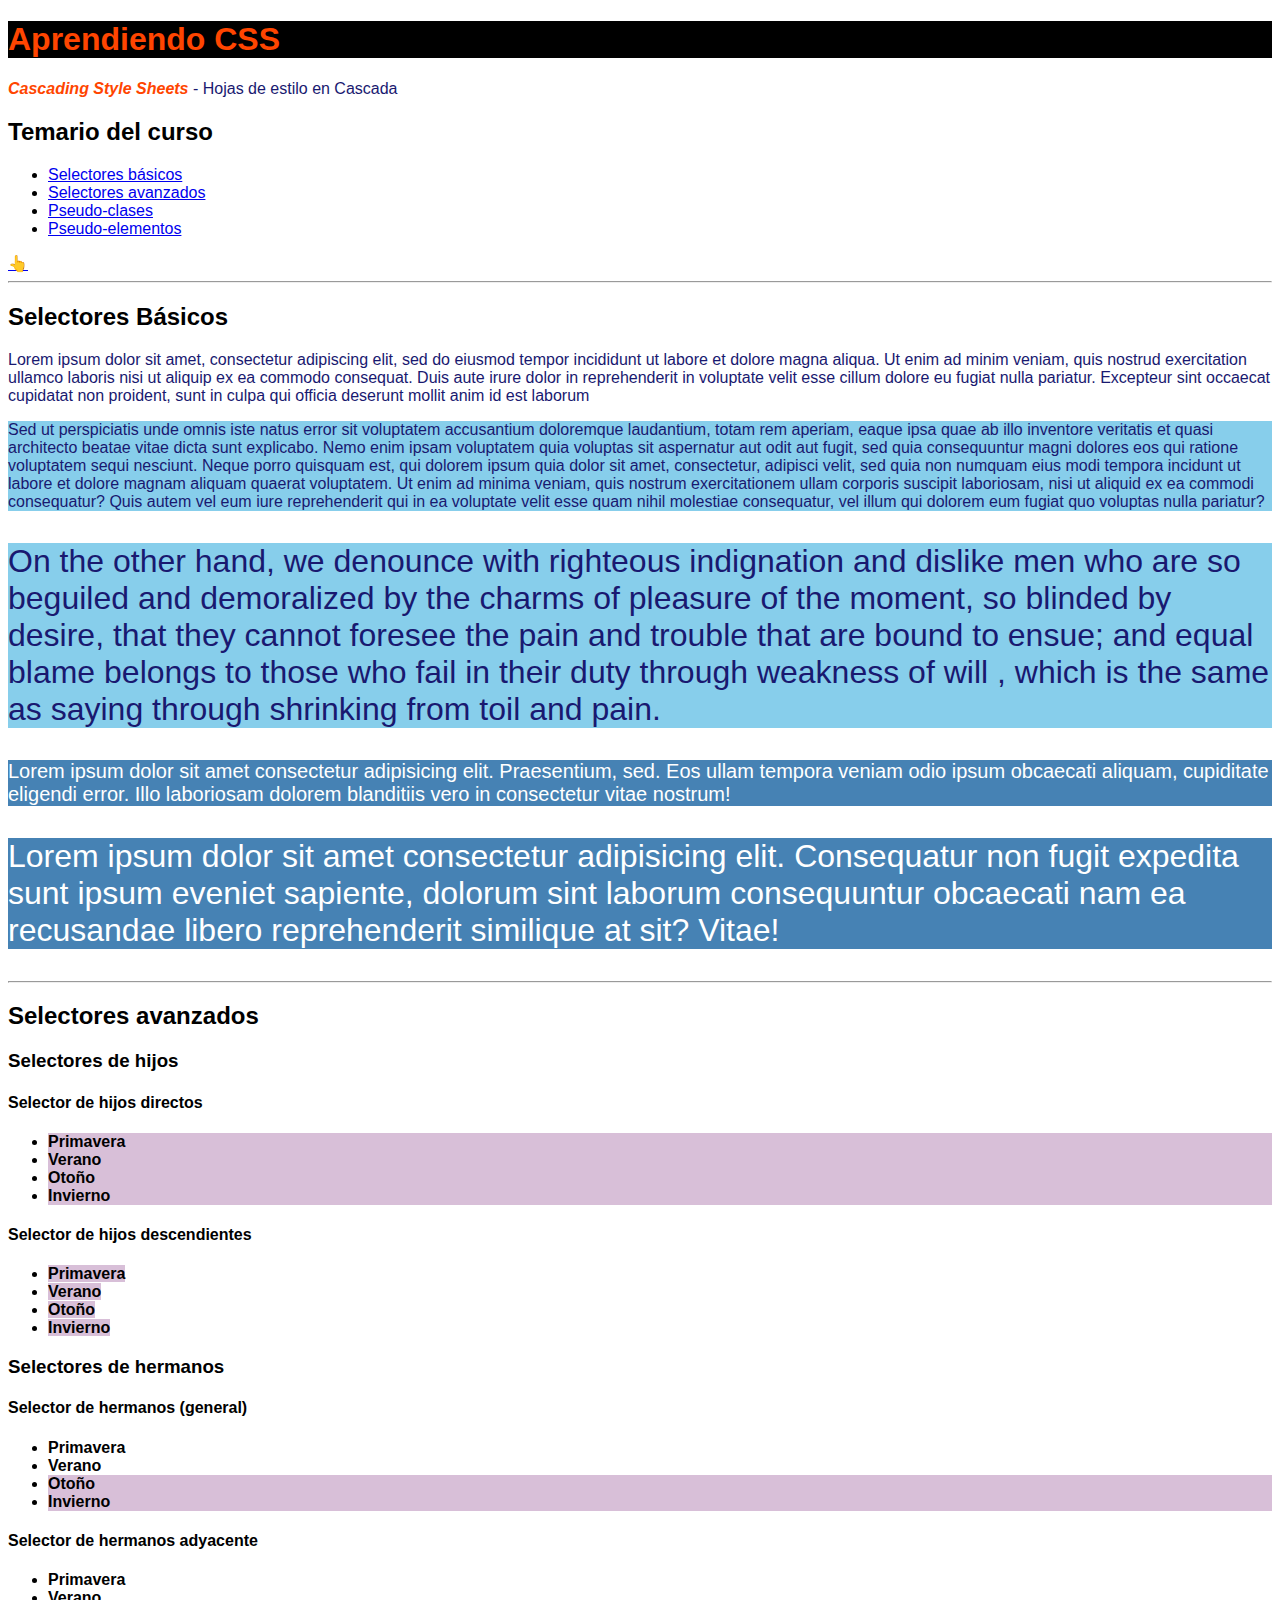
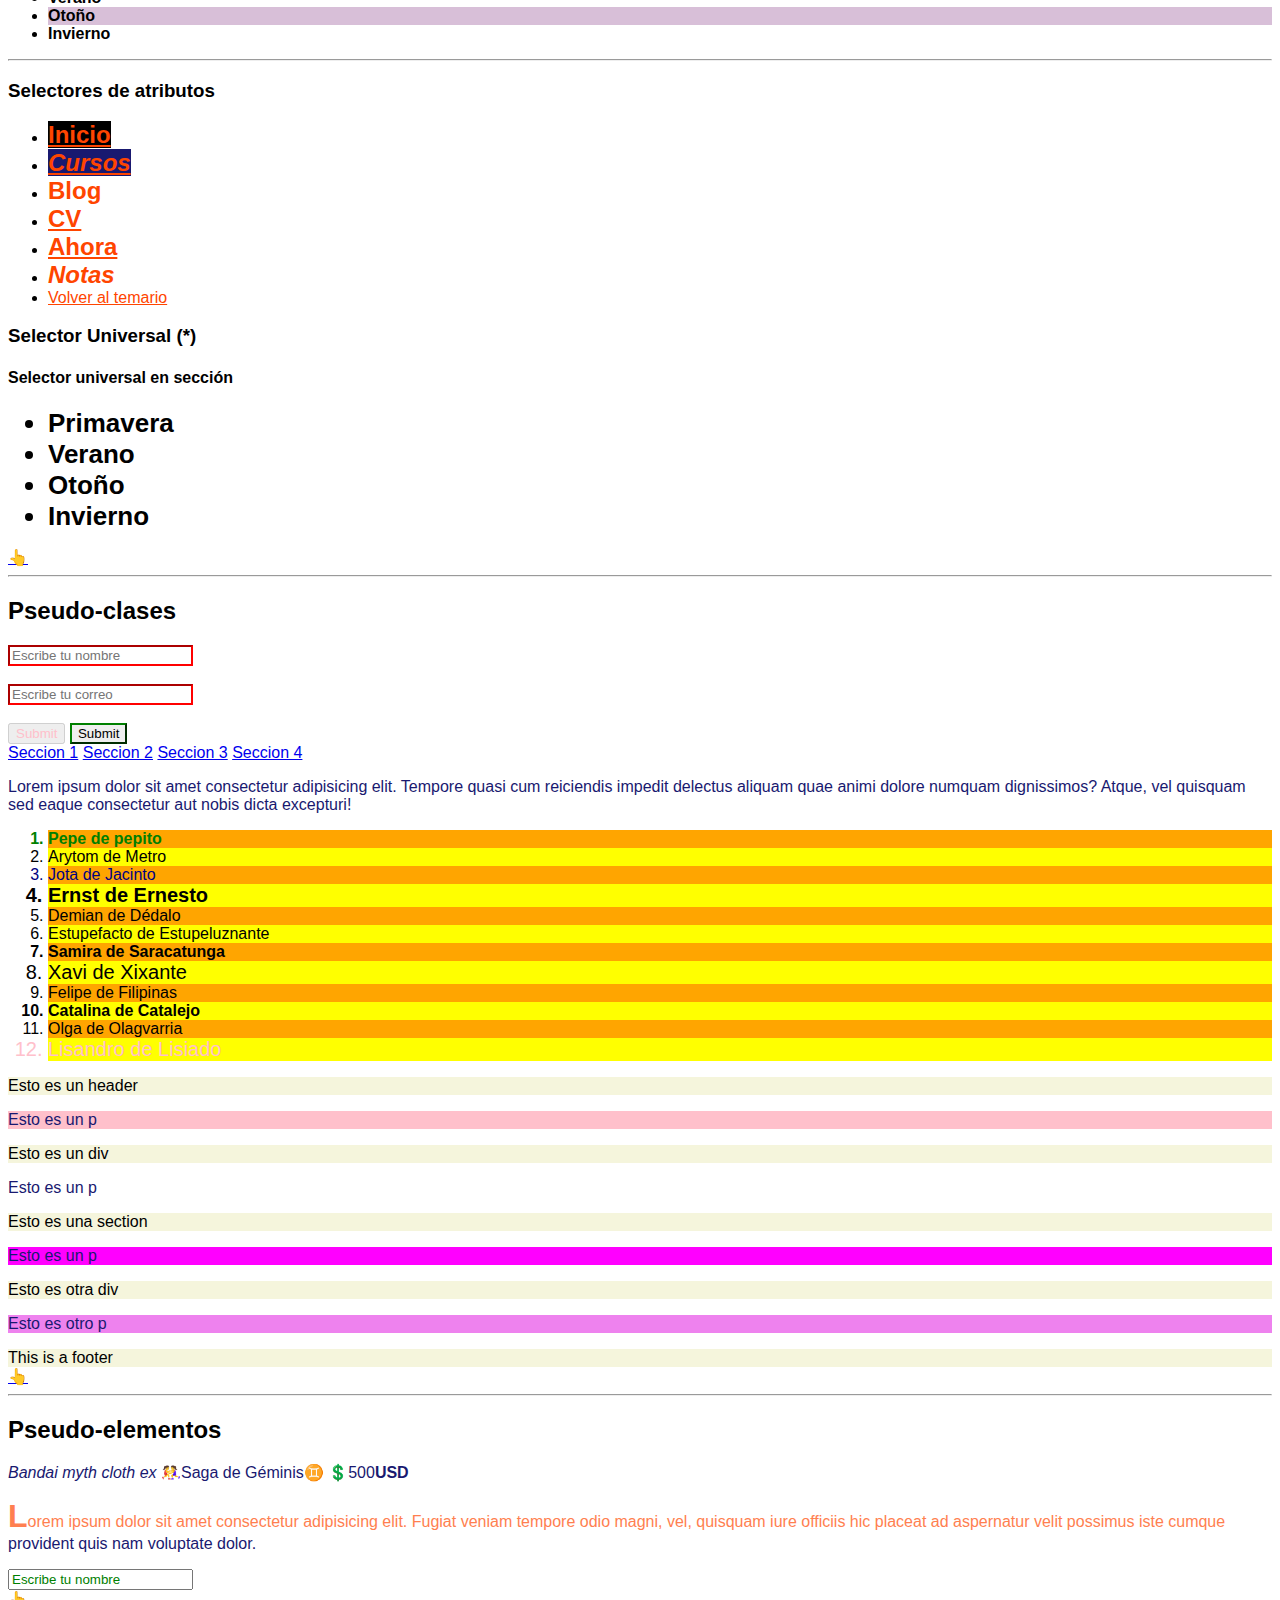
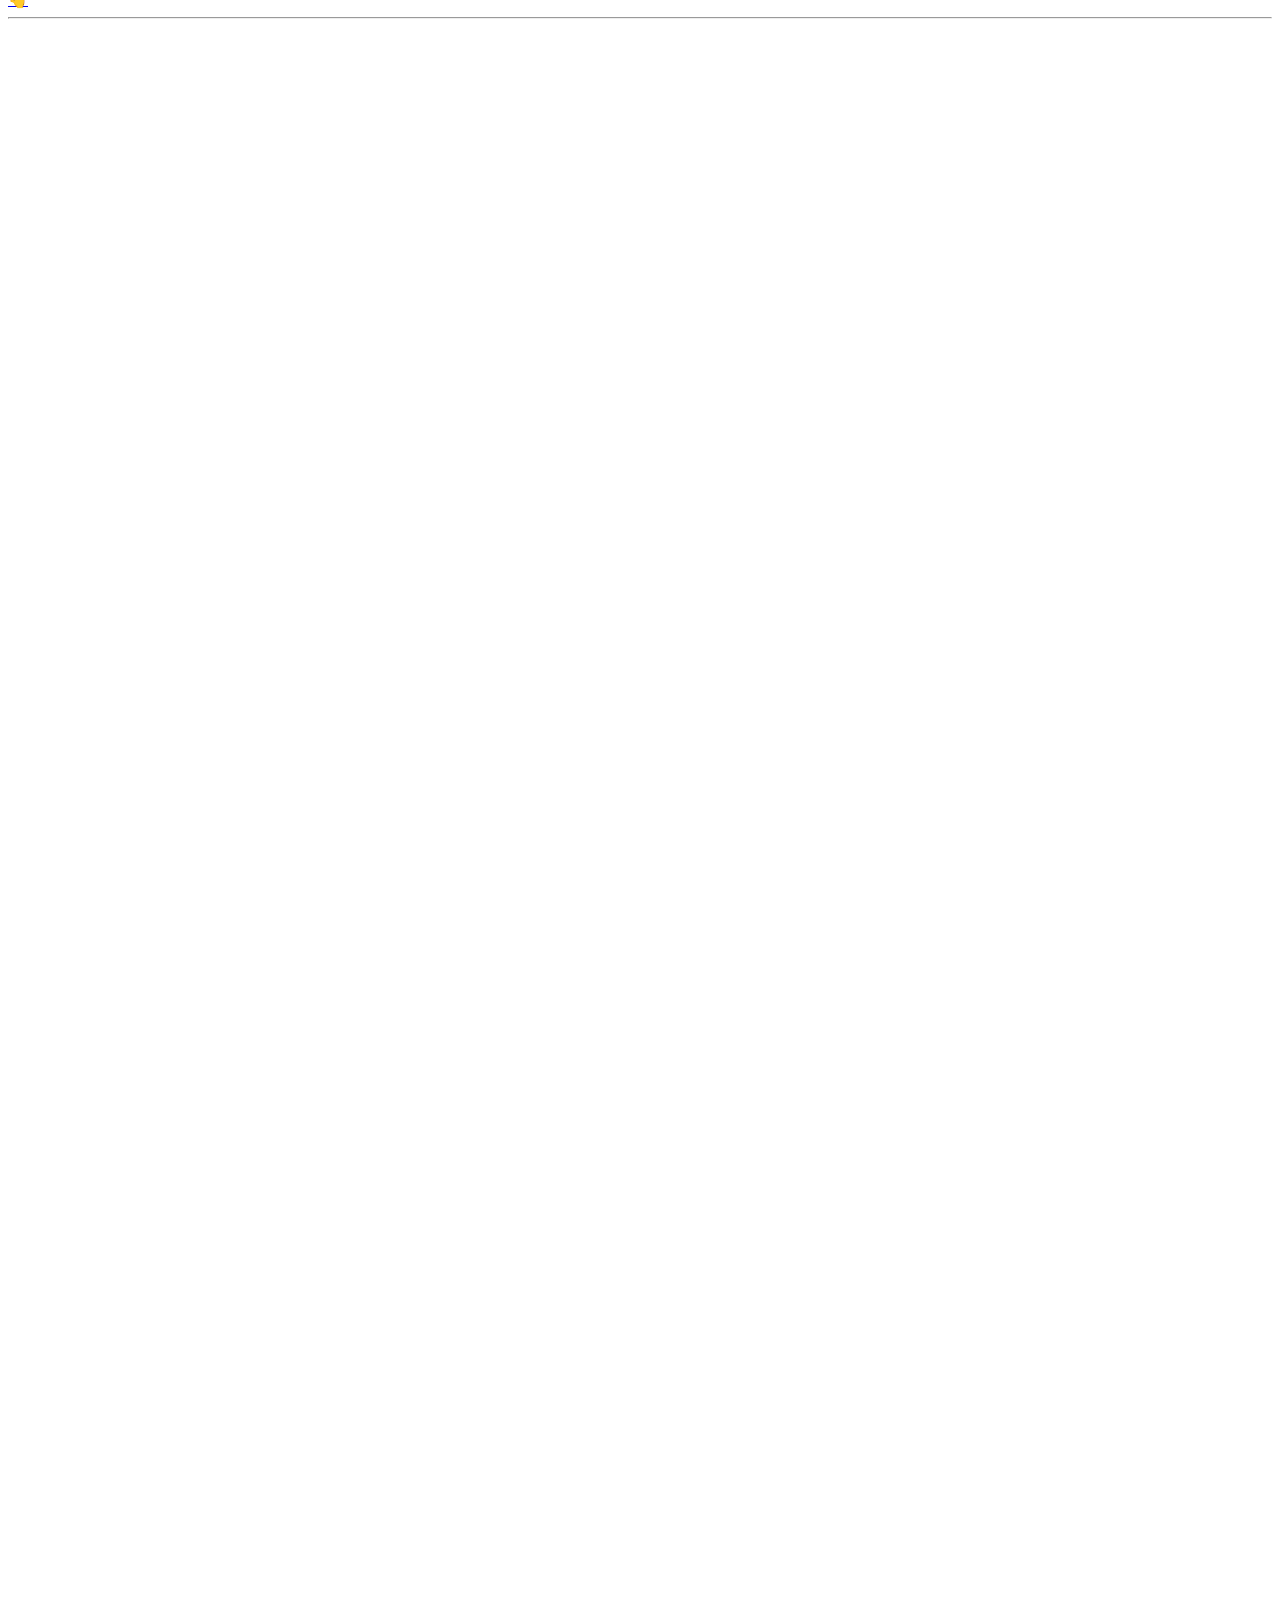
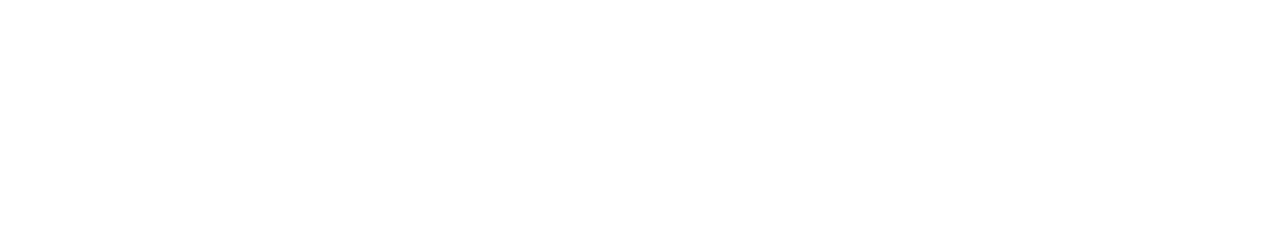
==== commit 219fb007: "Ejercicios CSS" ====
--- a/CSS/index.html
+++ b/CSS/index.html
@@ -28,8 +28,8 @@
                 <li> <a href="index.html#selectores-basicos">Selectores básicos</a></li>
                 <li> <a href="index.html#selectores-avanzados">Selectores avanzados</a></li>
                 <li> <a href="index.html#pseudo-clases">Pseudo-clases</a></li>
-            </ul>
-
+                <li> <a href="index.html#pseudo-elementos">Pseudo-elementos</a></li>
+            </ul>
             <a href="index.html#temario-css">👆</a>
         </article>
 
@@ -166,8 +166,38 @@
                 <li>Lisandro de Lisiado</li>
             </ol>
 
+            <article class="article-pseudoclases">
+                <header>Esto es un header</header>
+                <p>Esto es un p</p>
+                <div>Esto es un div</div>
+                <p>Esto es un p</p>
+                <section>Esto es una section</section>
+                <p>Esto es un p</p>
+                <div>Esto es otra div</div>
+                <p>Esto es otro p</p>
+                <footer>This is a footer</footer>
+            </article>
             <a href="index.html#temario-css">👆</a>   
         </article>
+
+        <hr>
+
+        <article id="pseudo-elementos">
+            <h2>Pseudo-elementos</h2>
+            <p>
+                <i>Bandai myth cloth ex</i> <span class="saga-geminis">Saga de Géminis</span> <span class="saga-precio">500</span>
+            </p>
+            <p class="p-pseudoelementos">
+                Lorem ipsum dolor sit amet consectetur adipisicing elit. Fugiat veniam tempore odio magni, vel, quisquam
+                 iure officiis hic placeat ad aspernatur velit possimus iste cumque provident quis nam voluptate dolor.
+            </p>
+            <input class="input-placeholder" type="text" name="nombre" placeholder="Escribe tu nombre">
+            <br>
+            <a href="index.html#temario-css">👆</a>
+        </article>
+
+        <hr>
+
 
     <br><br><br><br><br><br><br><br><br><br><br><br><br><br><br><br><br><br><br><br><br><br><br><br><br><br><br><br><br><br><br><br><br><br><br><br><br><br><br><br><br><br><br><br><br><br><br><br><br><br><br><br><br><br><br><br><br><br><br><br><br><br><br><br><br><br><br><br><br><br><br><br><br><br><br><br><br><br><br><br><br><br><br><br><br><br><br><br><br><br><br><br><br><br><br><br><br><br><br><br>
 
--- a/CSS/Css/Styles.css
+++ b/CSS/Css/Styles.css
@@ -209,4 +209,68 @@
 
 .lista-pseudoclases li:nth-child(3n+1) {
     font-weight: bold;
+}
+
+.lista-pseudoclases li:nth-child(even) {
+    background-color: yellow;
+}
+
+.lista-pseudoclases li:nth-child(odd) {
+    background-color: orange;
+}
+
+
+.article-pseudoclases p:first-of-type {
+    background-color: pink;
+}
+
+.article-pseudoclases p:last-of-type {
+    background-color: violet;
+}
+
+.article-pseudoclases p:nth-of-type(3) {
+    background-color: fuchsia;
+}
+
+.article-pseudoclases *:not(p) {
+    background-color: beige;
+}
+
+/* En "NOT" si son varios elementos, separarlos por comas (,) not(p,header,etc) */
+
+/*Pseudo-elementos se diferencian con :: - Dan estilos a partes específicas de un documento - chequear categorias en mozilla dev pag. */
+
+.saga-geminis::before{
+    content: "🤼‍♀️";
+}
+
+.saga-geminis::after{
+    content: "♊";
+}
+
+.saga-precio::before{
+    content: "💲";
+    font-weight: bold;
+}
+
+.saga-precio::after{
+    content: "USD";
+    font-weight: bold;
+}
+
+.p-pseudoelementos::first-letter{
+    font-weight: bolder;
+    font-size: 32px;
+}
+
+.p-pseudoelementos::first-line{
+    color: coral;
+}
+
+.p-pseudoelementos::selection{
+    color: greenyellow;
+    background-color: black;
+}
+.input-placeholder::placeholder{
+    color: green;
 }